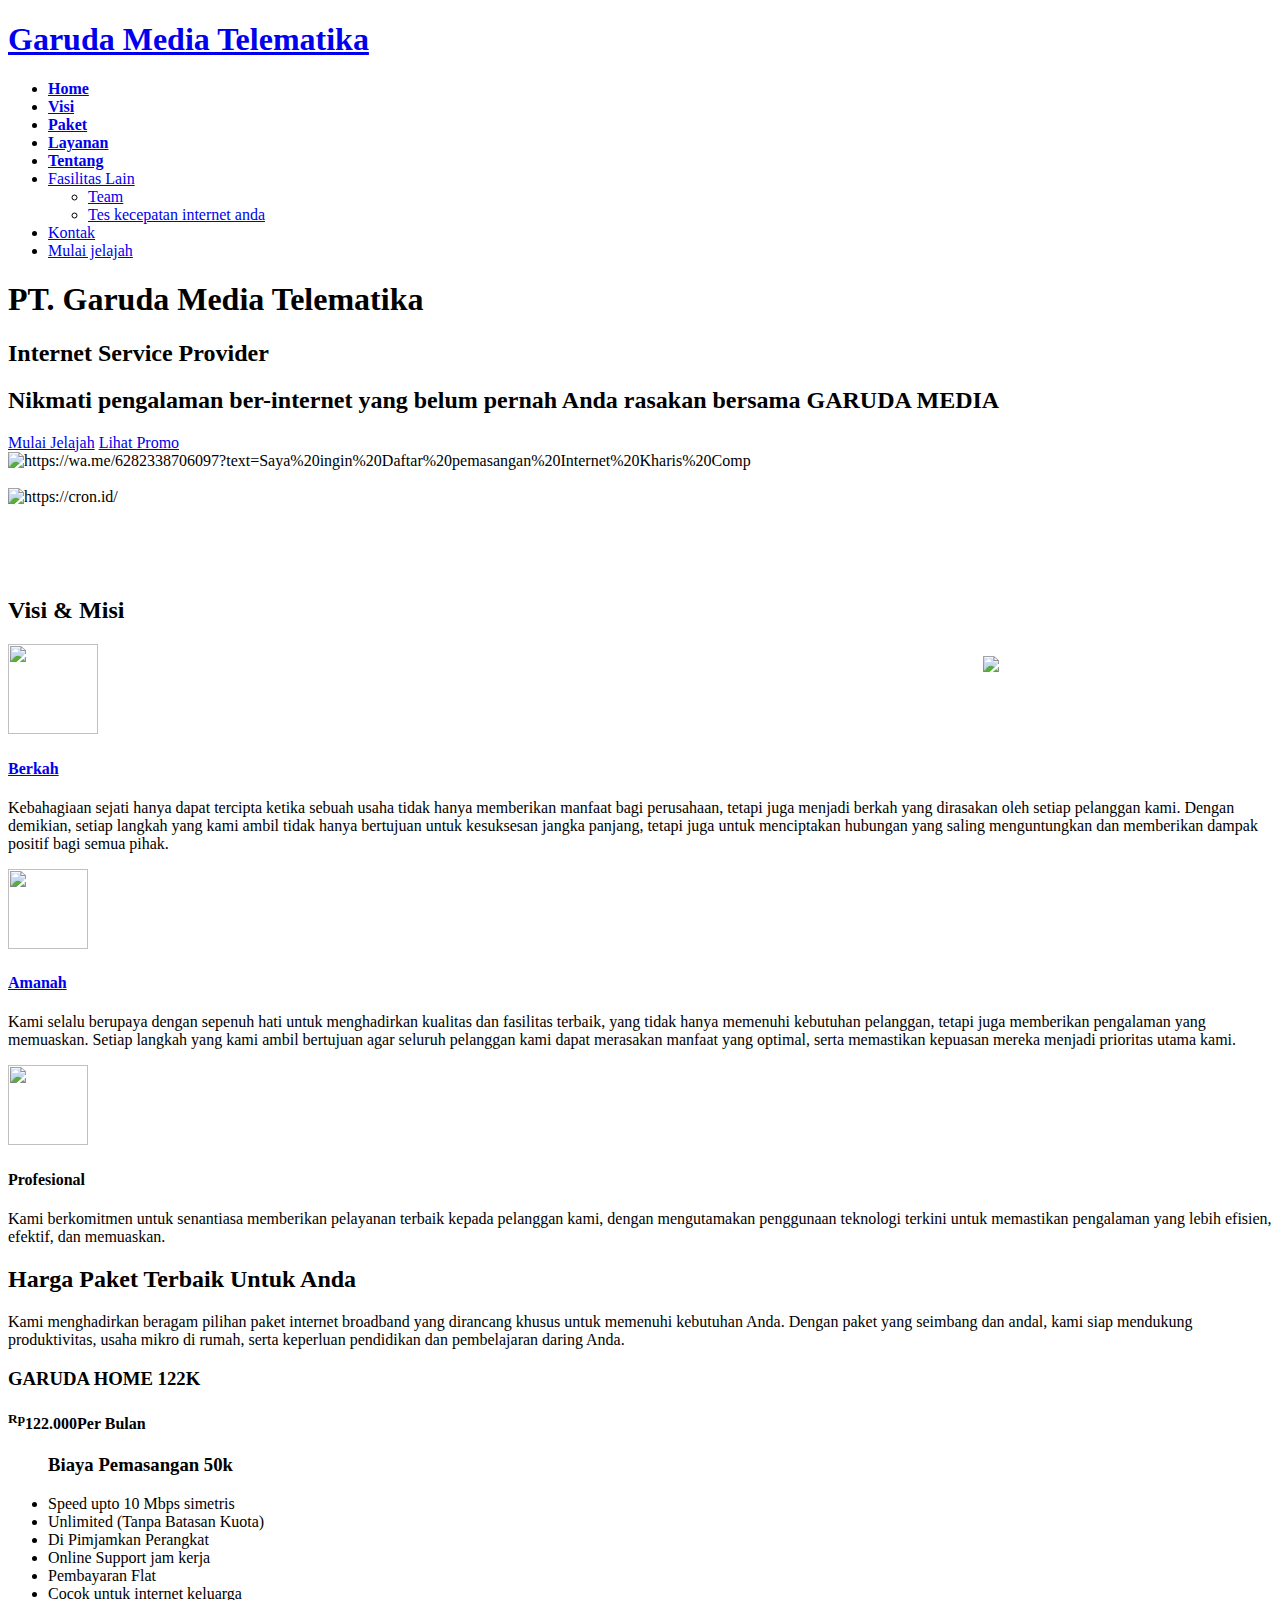
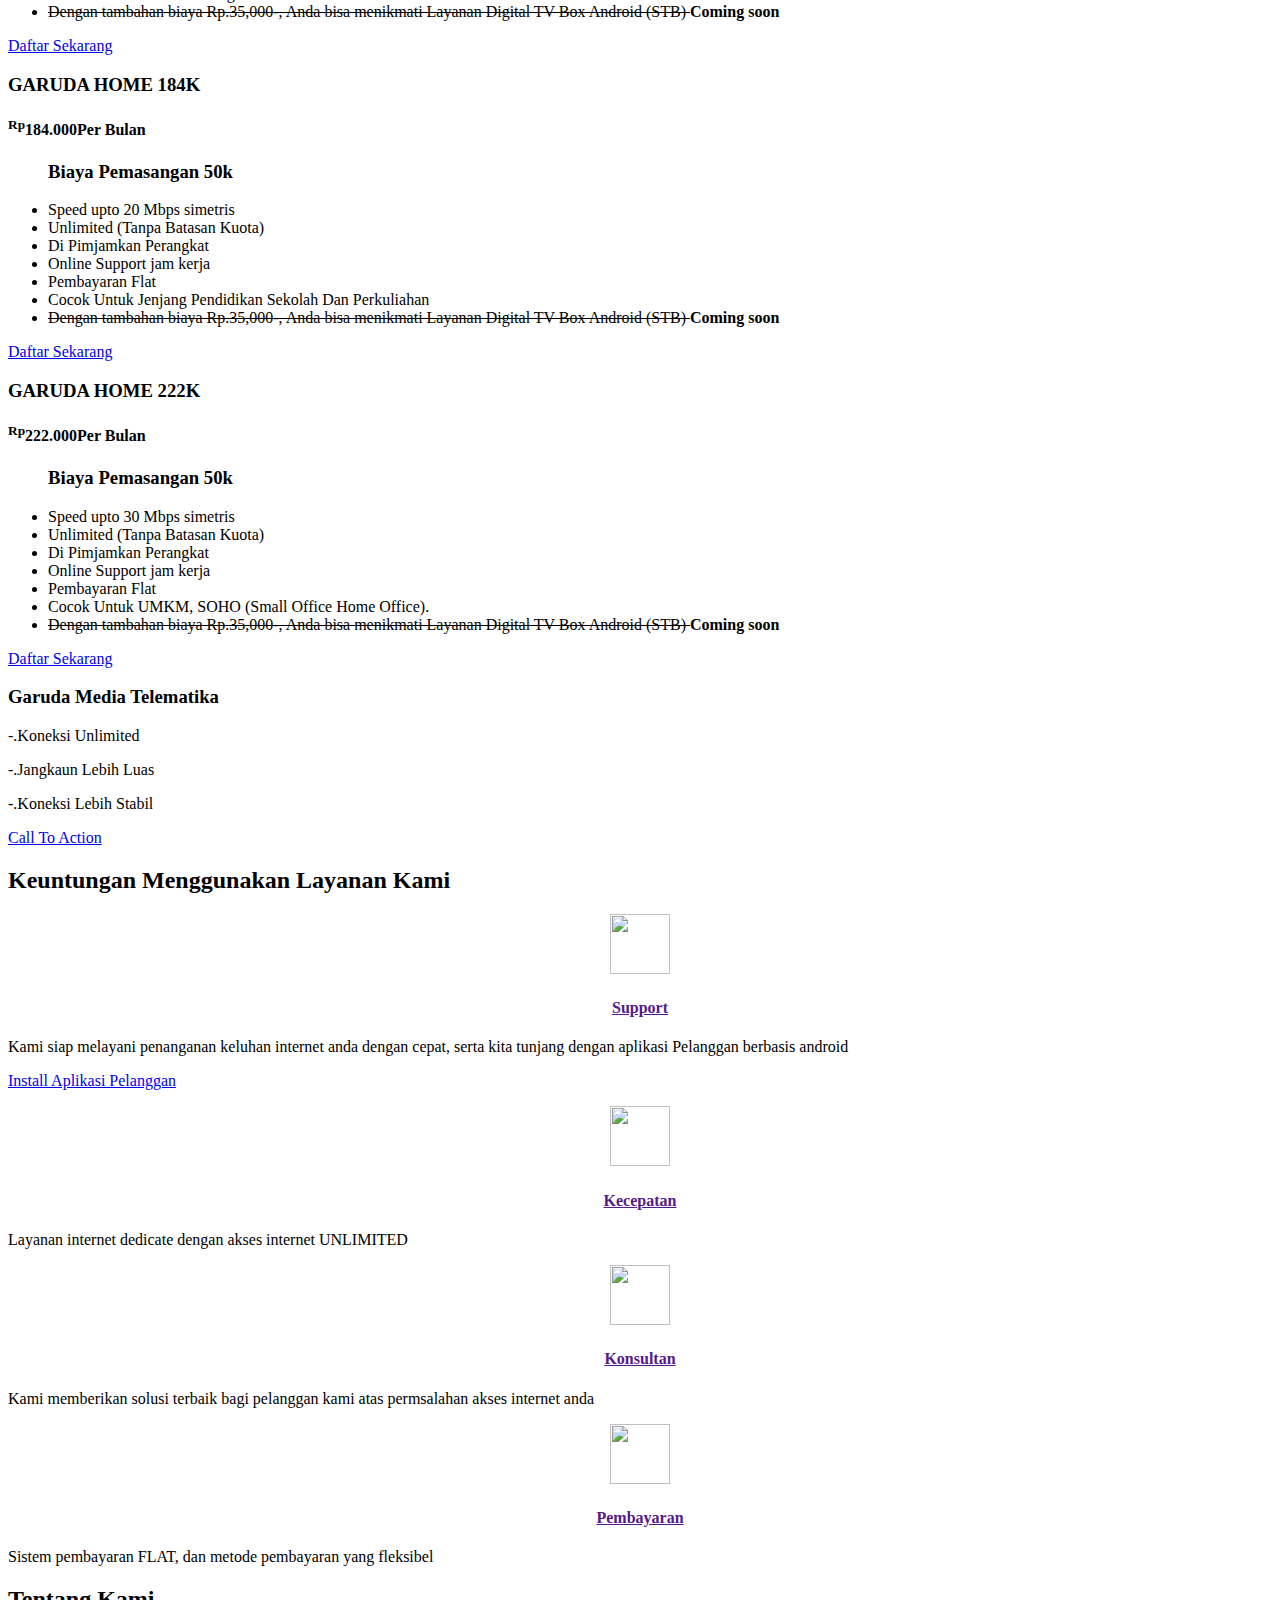
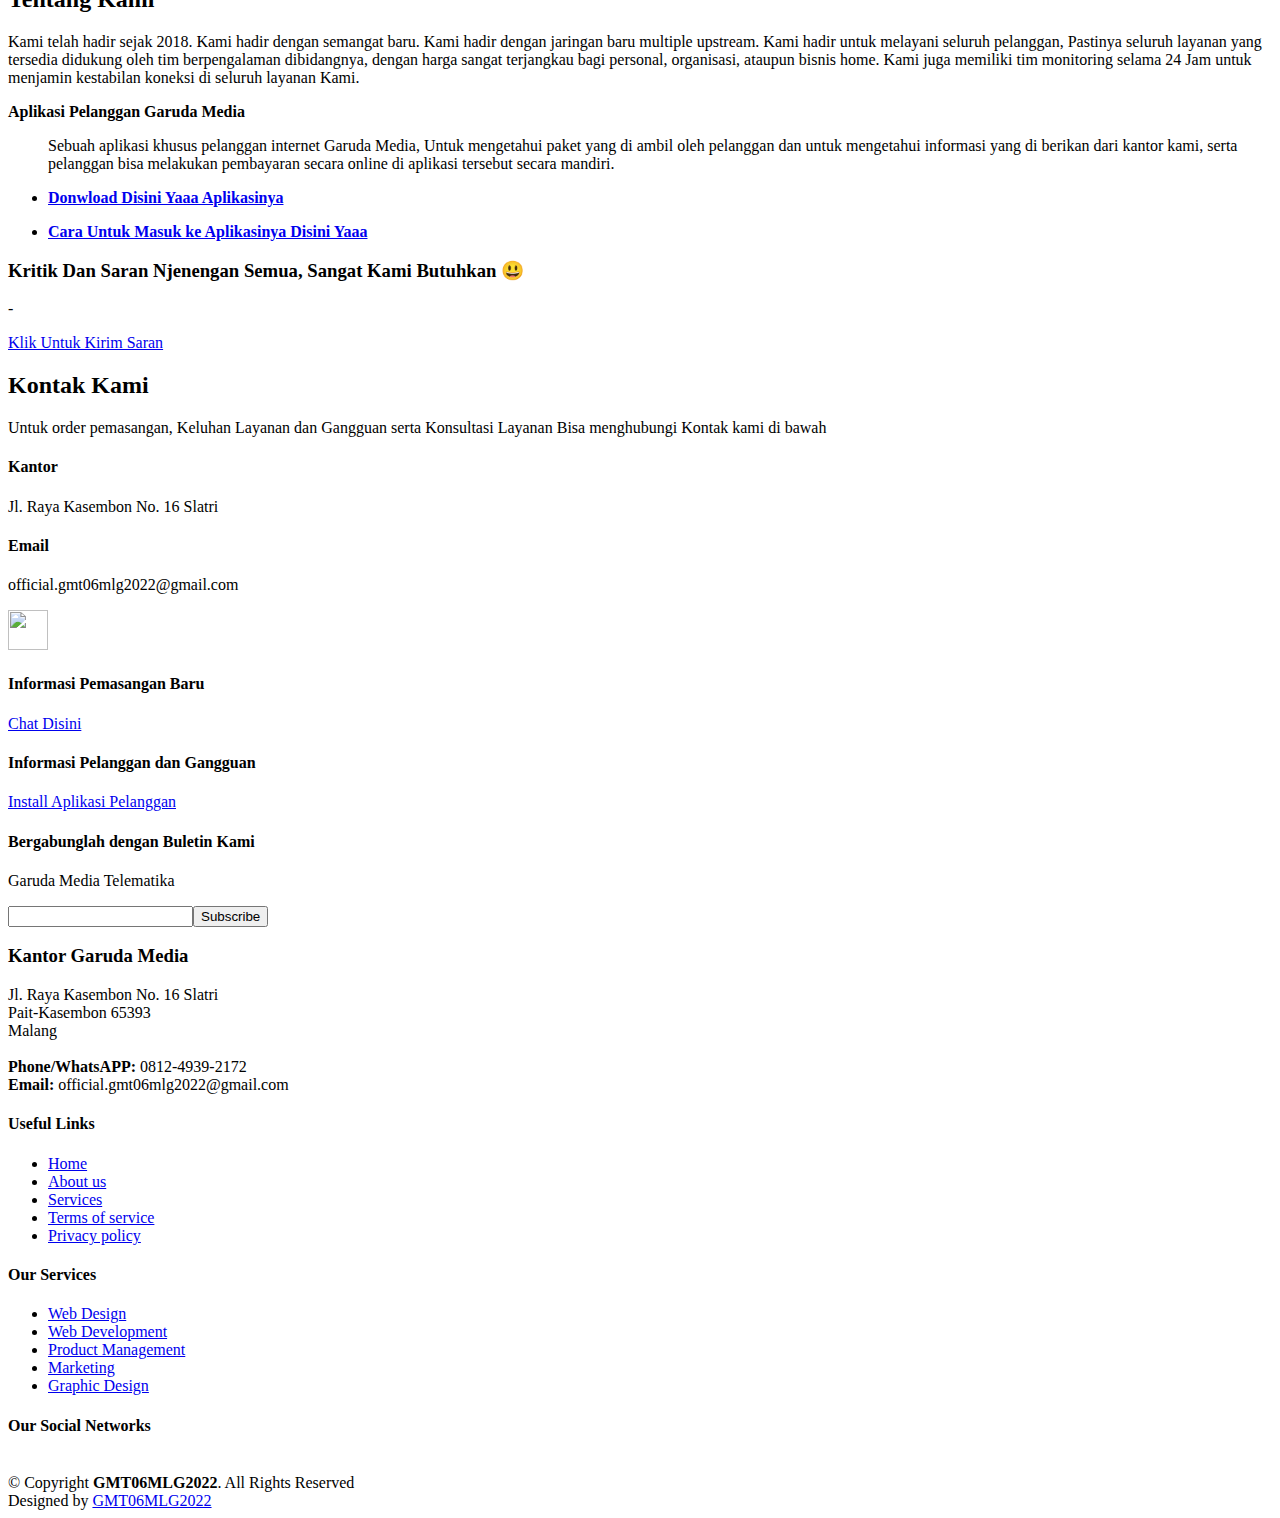
==== index.html @ 51e0cfb7 "Add files via upload" ====
<!DOCTYPE html>
<html lang="en">

<head>
  <meta charset="utf-8">
  <meta content="width=device-width, initial-scale=1.0" name="viewport">

  <title>PT Garuda Media Telematika</title>
  <meta content="" name="description">
  <meta content="" name="keywords">

  <!-- Favicons -->
  <link href="assets/img/icon web 2.PNG" rel="icon">
  <link href="assets/img/icon web 1.PNG" rel="icon web 1">

  <!-- Google Fonts -->
  <link href="https://fonts.googleapis.com/css?family=Open+Sans:300,300i,400,400i,600,600i,700,700i|Jost:300,300i,400,400i,500,500i,600,600i,700,700i|Poppins:300,300i,400,400i,500,500i,600,600i,700,700i" rel="stylesheet">

  <!-- Vendor CSS Files -->
  <link href="assets/vendor/aos/aos.css" rel="stylesheet">
  <link href="assets/vendor/bootstrap/css/bootstrap.min.css" rel="stylesheet">
  <link href="assets/vendor/bootstrap-icons/bootstrap-icons.css" rel="stylesheet">
  <link href="assets/vendor/boxicons/css/boxicons.min.css" rel="stylesheet">
  <link href="assets/vendor/glightbox/css/glightbox.min.css" rel="stylesheet">
  <link href="assets/vendor/remixicon/remixicon.css" rel="stylesheet">
  <link href="assets/vendor/swiper/swiper-bundle.min.css" rel="stylesheet">

  <!-- Template Main CSS File -->
  <link href="assets/css/style.css" rel="stylesheet">

  <!-- =======================================================
  * Template Name: Arsha - v4.9.0
  * Template URL: https://bootstrapmade.com/arsha-free-bootstrap-html-template-corporate/
  * Author: BootstrapMade.com
  * License: https://bootstrapmade.com/license/
  ======================================================== -->
</head>

<body>

  <!-- ======= Header ======= -->
  <header id="header" class="fixed-top ">
    <div class="container d-flex align-items-center">

      <h1 class="logo me-auto"><a href="index.html">Garuda Media Telematika</a></h1>
      <!-- Uncomment below if you prefer to use an image logo -->
      <!-- <a href="index.html" class="logo me-auto"><img src="assets/img/Logo Putih Fix.png" alt="" class="img-fluid"></a>-->

      <nav id="navbar" class="navbar">
        <ul>
          <li><a class="nav-link scrollto active" href="#hero"><b>Home</b></a></li>
          <li><a class="nav-link scrollto" href="#team"><b>Visi</b></a></li>
          <li><a class="nav-link scrollto" href="#paket"><b>Paket</b></a></li>
          <li><a class="nav-link   scrollto" href="#Layanan"><b>Layanan</b></a></li>
          <li><a class="nav-link scrollto" href="#about"><b>Tentang</b></a></li>
          <li class="dropdown"><a href="#"><span>Fasilitas Lain</span> <i class="bi bi-chevron-down"></i></a>
            <ul>
              <li><a href="team.html">Team</a></li>
              <li><a href="https://www.speedtest.net/">Tes kecepatan internet anda</a></li>              
            </ul>
          </li>
          <li><a class="nav-link scrollto" href="#contact">Kontak</a></li>
          <li><a class="getstarted scrollto" href="#about">Mulai jelajah</a></li>
        </ul>
        <i class="bi bi-list mobile-nav-toggle"></i>
      </nav><!-- .navbar -->

    </div>
  </header><!-- End Header -->

  <!-- ======= Hero Section ======= -->
  <section id="hero" class="d-flex align-items-center">

    <div class="container">
      <div class="row">
        <div class="col-lg-6 d-flex flex-column justify-content-center pt-4 pt-lg-0 order-2 order-lg-1" data-aos="fade-up" data-aos-delay="200">
          <h1>PT. Garuda Media Telematika</h1>
          <h2>Internet Service Provider</h2>
          <h2>Nikmati pengalaman ber-internet yang belum pernah Anda rasakan bersama GARUDA MEDIA</h2>
          <div class="d-flex justify-content-center justify-content-lg-start">
            <a href="#about" class="btn-get-started scrollto">Mulai Jelajah</a>
            <a href="assets/img/promo/Promo.PNG" class="glightbox btn-watch-video"><i class="bi bi-play-circle"></i><span>Lihat Promo</span></a>
          </div>
        </div>
        <div class="col-lg-6 order-1 order-lg-2 hero-img" data-aos="zoom-in" data-aos-delay="200">
          <img src="assets/img/selamat datang.png" class="img-fluid animated" alt="https://wa.me/6282338706097?text=Saya%20ingin%20Daftar%20pemasangan%20Internet%20Kharis%20Comp">
        </div>
      </div>
    </div>

  </section><!-- End Hero -->

  <main id="main">

    <!-- ======= Clients Section ======= -->
    <section id="clients" class="clients section-bg">
      <div class="container">

        <div class="row" data-aos="zoom-in">

          <div class="col-lg-2 col-md-4 col-6 d-flex align-items-center justify-content-center">
            <img src="assets/img/clients/Logo APJII.png" class="img-fluid" alt="">
          </div>

          <div class="col-lg-2 col-md-4 col-6 d-flex align-items-center justify-content-center">
            <img src="assets/img/clients/idnic.png" class="img-fluid" alt="https://cron.id/">
          </div>

          <div class="col-lg-2 col-md-4 col-6 d-flex align-items-center justify-content-center">
            <img src="assets/img/clients/mikrotik.png" class="img-fluid" alt="">
          </div>

          <div class="col-lg-2 col-md-4 col-6 d-flex align-items-center justify-content-center">
            <img src="assets/img/clients/inibuatlogo" class="img-fluid" alt="">
          </div>

          <div class="col-lg-2 col-md-4 col-6 d-flex align-items-center justify-content-center">
            <img src="assets/img/clients/client-.png" class="img-fluid" alt="">
          </div>

          <div class="col-lg-2 col-md-4 col-6 d-flex align-items-center justify-content-center">
            <img src="assets/img/clients/client-.png" class="img-fluid" alt="">
          </div>

        </div>

      </div>
    </section><!-- End Cliens Section -->

    <!-- ======= Team Section ======= -->
    <section id="team" class="team section-bg">
      <div class="container" data-aos="fade-up">

        <div class="section-title">
          <h2>Visi & Misi</h2>
         
        </div>

        <div class="row">

          <div class="col-lg-6">
            <div class="member d-flex align-items-start" data-aos="zoom-in" data-aos-delay="100">
              <div class="pic"><img src="assets/img/visimisi/target.png" height="90" width="90" class="img-fluid" alt=""></div>
              <div class="member-info">
                <a href="#"><h4>Berkah</h4></a>
                <p>
                  Kebahagiaan sejati hanya dapat tercipta ketika sebuah usaha tidak hanya memberikan manfaat bagi perusahaan, 
				  tetapi juga menjadi berkah yang dirasakan oleh setiap pelanggan kami. 
				  Dengan demikian, setiap langkah yang kami ambil tidak hanya bertujuan untuk kesuksesan jangka panjang, 
				  tetapi juga untuk menciptakan hubungan yang saling menguntungkan dan memberikan dampak positif bagi semua pihak.  
                </p>
                
                
              </div>
            </div>
          </div>

          <div class="col-lg-6 mt-4 mt-lg-0">
            <div class="member d-flex align-items-start" data-aos="zoom-in" data-aos-delay="200">
              <div class="pic"><img src="assets/img/visimisi/chart.png" height="80" width="80" class="img-fluid" alt=""></div>
              <div class="member-info">
                <a href="#"><h4>Amanah</h4></a>
                 <p>
                  Kami selalu berupaya dengan sepenuh hati untuk menghadirkan kualitas dan fasilitas terbaik, 
				  yang tidak hanya memenuhi kebutuhan pelanggan, tetapi juga memberikan pengalaman yang memuaskan. 
				  Setiap langkah yang kami ambil bertujuan agar seluruh pelanggan kami dapat merasakan manfaat yang optimal, 
				  serta memastikan kepuasan mereka menjadi prioritas utama kami.
                </p>
                
              </div>
            </div>
          </div>

          <div class="col-lg-6 mt-4">
            <div class="member d-flex align-items-start" data-aos="zoom-in" data-aos-delay="300">
              <div class="pic"><img src="assets/img/visimisi/prof.png"  height="80" width="80" class="img-fluid" alt=""></div>
              <div class="member-info">
                <h4>Profesional</h4>
               <p>
                  Kami berkomitmen untuk senantiasa memberikan pelayanan terbaik kepada pelanggan kami, 
				  dengan mengutamakan penggunaan teknologi terkini 
				  untuk memastikan pengalaman yang lebih efisien, efektif, dan memuaskan.
                </p>
                

              </div>
            </div>
          
          </div>

        </div>

      </div>

    </section> <!-- End Team Section -->

    <!-- End About Us Section -->


 <!-- ======= Pricing Paket Internet ======= -->
<section id="paket" class="pricing">
      <div class="container" data-aos="fade-up">

        <div class="section-title">
          <h2>Harga Paket Terbaik Untuk Anda</h2>
          <p>Kami menghadirkan beragam pilihan paket internet broadband yang dirancang khusus untuk memenuhi kebutuhan Anda. Dengan paket yang seimbang dan andal, kami siap mendukung produktivitas, usaha mikro di rumah, serta keperluan pendidikan dan pembelajaran daring Anda.</p>
        </div>

        <div class="row">

          <div class="col-lg-4" data-aos="fade-right" data-aos-delay="100">
            <div class="box featured">
              <h3><b>GARUDA HOME 122K</b></h3>
              <h4><sup>Rp</sup>122.000<span>Per Bulan</span></h4>
              <ul>
                <h3><b>Biaya Pemasangan 50k</b></h3>
                <!---- ==== <h3><b>Biaya pemasangan GRATIS</b></h3> ===== --->
                <li><i class="bx bx-check"></i> Speed upto 10 Mbps simetris</li>
                <li><i class="bx bx-check"></i> Unlimited (Tanpa Batasan Kuota)</li>
                <li><i class="bx bx-check"></i> Di Pimjamkan Perangkat</li>
                <li><i class="bx bx-check"></i> Online Support jam kerja</li>
                <li><i class="bx bx-check"></i> Pembayaran Flat</li>
                <li><i class="bx bx-check"></i> Cocok untuk internet keluarga </li>
                <li><i class="bx bx-check"></i><s> Dengan tambahan biaya Rp.35,000-, Anda bisa menikmati Layanan Digital TV Box Android (STB) </s><b>Coming soon</b></li>
                
              </ul>
              <a href="https://wa.me/6281249392172?text=*Form%20Pendaftaran*%0A-Paket%20%3A%20Garuda%20Home%20122K%0A-Nama%20%3A%20%0A-Alamat%20%3A%20%0A-Email%20%3A%20Opsional%0ASilahkan%20diisi%20kami%20akan%20informasikan%20untuk%20ketersediaan%20jalur%20kami%20di%20wilayah%20anda." class="buy-btn">Daftar Sekarang</a>
            </div>
          </div>

          <div class="col-lg-4 mt-4 mt-lg-0" data-aos="fade-up" data-aos-delay="200">
            <div class="box featured">
              <h3><b>GARUDA HOME 184K</b></h3>
              <h4><sup>Rp</sup>184.000<span>Per Bulan</span></h4>
              <ul>
                <h3><b>Biaya Pemasangan 50k</b></h3>
                <li><i class="bx bx-check"></i> Speed upto 20 Mbps simetris</li>
                <li><i class="bx bx-check"></i> Unlimited (Tanpa Batasan Kuota)</li>
                <li><i class="bx bx-check"></i> Di Pimjamkan Perangkat </li>
                <li><i class="bx bx-check"></i> Online Support jam kerja </li>
                <li><i class="bx bx-check"></i> Pembayaran Flat</li>
                <li><i class="bx bx-check"></i> Cocok Untuk Jenjang Pendidikan Sekolah Dan Perkuliahan</li>
                <li><i class="bx bx-check"></i><s> Dengan tambahan biaya Rp.35,000-, Anda bisa menikmati Layanan Digital TV Box Android (STB) </s><b>Coming soon</b></li>
              </ul>
              <a href="https://wa.me/6281249392172?text=*Form%20Pendaftaran*%0A-Paket%20%3A%20Garuda%20Home%20184K%0A-Nama%20%3A%20%0A-Alamat%20%3A%20%0A-Email%20%3A%20Opsional%0ASilahkan%20diisi%20kami%20akan%20informasikan%20untuk%20ketersediaan%20jalur%20kami%20di%20wilayah%20anda." class="buy-btn">Daftar Sekarang</a>
            </div>
          </div>

          <div class="col-lg-4 mt-4 mt-lg-0" data-aos="fade-up" data-aos-delay="200">
            <div class="box featured">
              <h3><b>GARUDA HOME 222K</b></h3>
              <h4><sup>Rp</sup>222.000<span>Per Bulan</span></h4>
              <ul>
                <h3><b>Biaya Pemasangan 50k</b></h3>
                <li><i class="bx bx-check"></i> Speed upto 30 Mbps simetris</li>
                <li><i class="bx bx-check"></i> Unlimited (Tanpa Batasan Kuota)</li>
                <li><i class="bx bx-check"></i> Di Pimjamkan Perangkat </li>
                <li><i class="bx bx-check"></i> Online Support jam kerja </li>
                <li><i class="bx bx-check"></i> Pembayaran Flat</li>
                <li><i class="bx bx-check"></i> Cocok Untuk UMKM, SOHO (Small Office Home Office).</li>
                <li><i class="bx bx-check"></i><s> Dengan tambahan biaya Rp.35,000-, Anda bisa menikmati Layanan Digital TV Box Android (STB) </s><b>Coming soon</b></li>
              </ul>
              <a href="https://wa.me/6281249392172?text=*Form%20Pendaftaran*%0A-Paket%20%3A%20Garuda%20Home%20222K%0A-Nama%20%3A%20%0A-Alamat%20%3A%20%0A-Email%20%3A%20Opsional%0ASilahkan%20diisi%20kami%20akan%20informasikan%20untuk%20ketersediaan%20jalur%20kami%20di%20wilayah%20anda." class="buy-btn">Daftar Sekarang</a>
            </div>
          </div>

        </div>

      </div>
    </section>
    

    
    <!-- ======= Cta Section ======= -->
    <section id="cta" class="cta">
      <div class="container" data-aos="zoom-in">

        <div class="row">
          <div class="col-lg-9 text-center text-lg-start">
            <h3>Garuda Media Telematika</h3>
            <p>-.Koneksi Unlimited</p>
            <p>-.Jangkaun Lebih Luas</p>
            <p>-.Koneksi Lebih Stabil</p>
          </div>
          <div class="col-lg-3 cta-btn-container text-center">
            <a class="cta-btn align-middle" href="#">Call To Action</a>
          </div>
        </div>

      </div>
    </section><!-- End Cta Section -->

    <!-- ======= Portfolio Section ======= -->

    <!-- ======= Services Section ======= -->
    <section id="Layanan" class="services section-bg">
      <div class="container" data-aos="fade-up">

        <div class="section-title">
          <h2>Keuntungan Menggunakan Layanan Kami</h2>
          
        </div>

        <div class="row">
          <div class="col-xl-3 col-md-6 d-flex align-items-stretch" data-aos="zoom-in" data-aos-delay="100">
            <div class="icon-box">
              <center><div class="pic"><img src="assets/img/keuntungan/sup.png" height="60" width="60" class="img-fluid" alt=""></div>
              <h4><a href="">Support</a></h4></center>
              <p>Kami siap melayani penanganan keluhan internet anda dengan cepat, serta kita tunjang dengan aplikasi Pelanggan berbasis android </p>
              <p> <a href="https://drive.google.com/file/d/1BGDRX2koSbLyfoui3WD9vF3btgTNUqA2/view?usp=sharing" >Install Aplikasi Pelanggan</a>
            </div>
          </div>

          <div class="col-xl-3 col-md-6 d-flex align-items-stretch mt-4 mt-md-0" data-aos="zoom-in" data-aos-delay="200">
            <div class="icon-box">
              <center><div class="pic"><img src="assets/img/keuntungan/speed.png" height="60" width="60" class="img-fluid" alt=""></div>
              <h4><a href="">Kecepatan</a></h4></center>
              <p>Layanan internet dedicate dengan akses internet UNLIMITED</p>
            </div>
          </div>

          <div class="col-xl-3 col-md-6 d-flex align-items-stretch mt-4 mt-xl-0" data-aos="zoom-in" data-aos-delay="300">
            <div class="icon-box">
              <center><div class="pic"><img src="assets/img/keuntungan/konsul.png" height="60" width="60" class="img-fluid" alt=""></div>
              <h4><a href="">Konsultan</a></h4></center>
              <p>Kami memberikan solusi terbaik bagi pelanggan kami atas permsalahan akses internet anda</p>
            </div>
          </div>

          <div class="col-xl-3 col-md-6 d-flex align-items-stretch mt-4 mt-xl-0" data-aos="zoom-in" data-aos-delay="400">
            <div class="icon-box">
              <center><div class="pic"><img src="assets/img/keuntungan/uang.png" height="60" width="60" class="img-fluid" alt=""></div>
              <h4><a href="">Pembayaran</a></h4></center>
              <p>Sistem pembayaran FLAT, dan metode pembayaran yang fleksibel </p>
            </div>
          </div>

        </div>

      </div>
    </section>
 <!-- ======= About Us Section ======= -->
    <section id="about" class="about">
      <div class="container" data-aos="fade-up">

        <div class="section-title">
          <h2>Tentang Kami</h2>
        </div>

        <div class="row content">
          <div class="col-lg-6">
            <p>
              Kami telah hadir sejak 2018.

              Kami hadir dengan semangat baru.
              Kami hadir dengan jaringan baru multiple upstream.
              Kami hadir untuk melayani seluruh pelanggan, Pastinya seluruh layanan yang tersedia didukung oleh tim berpengalaman dibidangnya, dengan harga sangat terjangkau bagi personal, organisasi, ataupun bisnis home. Kami juga memiliki tim monitoring selama 24 Jam untuk menjamin kestabilan koneksi di seluruh layanan Kami.
            </p>
            <div>
              <p><b>Aplikasi Pelanggan Garuda Media</b></p>
            <ul>
              <p>Sebuah aplikasi khusus pelanggan internet Garuda Media, Untuk mengetahui paket yang di ambil oleh pelanggan dan untuk mengetahui informasi yang di berikan dari kantor kami, serta pelanggan bisa melakukan pembayaran secara online di aplikasi tersebut secara mandiri.</p>

              <li><i class="ri-check-double-line"></i> <a href="https://drive.google.com/file/d/1BGDRX2koSbLyfoui3WD9vF3btgTNUqA2/view?usp=sharing"><b>Donwload Disini Yaaa Aplikasinya</b></a></li> </ul>
            <ul>
              <li><i class="ri-check-double-line"></i> <a href="#"><b>Cara Untuk Masuk ke Aplikasinya Disini Yaaa </b></a></li> </ul>
            </div>
            

          </div>

          <!-- ======= About SAmping kanan ======= -->
          
        </div>

      </div>
    </section>
    <!-- End About Us Section -->
    <!-- End Services Section -->

    <!-- ======= Cta Section ======= -->
    <section id="cta" class="cta">
      <div class="container" data-aos="zoom-in">

        <div class="row">
          <div class="col-lg-9 text-center text-lg-start">
            <h3>Kritik Dan Saran  Njenengan Semua, Sangat Kami Butuhkan 😃</h3>
            <p> - </p>
          </div>
          <div class="col-lg-3 cta-btn-container text-center">
            <a class="cta-btn align-middle" href="https://wa.me/6281249392172?text=Saya%20ingin%20Memberikan%20Kritik&%20Saran%20">Klik Untuk Kirim Saran</a>
          </div>
        </div>

      </div>
    </section><!-- End Cta Section -->

    <!-- ======= Portfolio Section ======= -->
    <!-- End Portfolio Section -->

    <!-- ======= Team Section ======= -->
    <!-- <section id="team" class="team section-bg">
      <div class="container" data-aos="fade-up">

        <div class="section-title">
          <h2>Kerjasama</h2>
          <p>Kharis Mediatama Networks atau biasa dikenal dengan Kharis Comp, Merangkul beberapa instansi maupun perusahaan yang dimana untuk kerjasama.</p>
        </div>

        <div class="row">

          <div class="col-lg-6">
            <div class="member d-flex align-items-start" data-aos="zoom-in" data-aos-delay="100">
              <div class="pic"><img src="assets/img/clients/dbn.png" height="900" width="500" class="img-fluid" alt=""></div>
              <div class="member-info">
                <a href="#"><h4>PT.Data Buana Nusantara</h4></a>
                <span>PT.Data Buana Nusantara</span>
                <p>Support By PT.Data Buana Nusantara</p>
                <div class="social">
                  <a href=""><i class="ri-twitter-fill"></i></a>
                  <a href=""><i class="ri-facebook-fill"></i></a>
                  <a href=""><i class="ri-instagram-fill"></i></a>
                  <a href=""> <i class="ri-linkedin-box-fill"></i> </a>
                </div>
              </div>
            </div>
          </div>

          <div class="col-lg-6 mt-4 mt-lg-0">
            <div class="member d-flex align-items-start" data-aos="zoom-in" data-aos-delay="200">
              <div class="pic"><img src="assets/img/clients/dbn.png" height="90" width="90" class="img-fluid" alt=""></div>
              <div class="member-info">
                <a href="#"><h4>-</h4></a>
                <span>Internet Service Provider</span>
                <p>Penyedia Layanan internet Fleksibel di Jawa Timur</p>
                <div class="social">
                  <a href=""><i class="ri-twitter-fill"></i></a>
                  <a href=""><i class="ri-facebook-fill"></i></a>
                  <a href=""><i class="ri-instagram-fill"></i></a>
                  <a href=""> <i class="ri-linkedin-box-fill"></i> </a>
                </div>
              </div>
            </div>
          </div>

          <div class="col-lg-6 mt-4">
            <div class="member d-flex align-items-start" data-aos="zoom-in" data-aos-delay="300">
              <div class="pic"><img src="assets/img/team/Mi.jpeg" height="90" width="90" class="img-fluid" alt=""></div>
              <div class="member-info">
                <h4>MI Al Huda Kedunglo</h4>
                <span>Madrasah Ibtidaiyah</span>
                <p>Sekolah Unggulan agama Yang terletak di kec. Ngronggot</p>
                <div class="social">
                  <a href=""><i class="ri-twitter-fill"></i></a>
                  <a href=""><i class="ri-facebook-fill"></i></a>
                  <a href=""><i class="ri-instagram-fill"></i></a>
                  <a href=""> <i class="ri-linkedin-box-fill"></i> </a>
                </div>
              </div>
            </div>
          </div>

          <div class="col-lg-6 mt-4">
            <div class="member d-flex align-items-start" data-aos="zoom-in" data-aos-delay="400">
              <div class="pic"><img src="assets/img/team/mts6.png" class="img-fluid" alt=""></div>
              <div class="member-info">
                <h4>MtsN 6 Nganjuk</h4>
                <span>Sekolah Agama</span>
                <p> adalah salah satu pendidikan dengan jenjang MTs di Ngronggot, Kec. Ngronggot, Kab. Nganjuk, Jawa Timur</p>
                <div class="social">
                  <a href=""><i class="ri-twitter-fill"></i></a>
                  <a href=""><i class="ri-facebook-fill"></i></a>
                  <a href=""><i class="ri-instagram-fill"></i></a>
                  <a href=""> <i class="ri-linkedin-box-fill"></i> </a>
                </div>
              </div>
            </div>
          </div>

        </div>

      </div>
    </section><!-- End Team Section -->


    
  
  <!-- <li class="na"><i class="bx bx-x"></i> <span>4 Mbps Dedicate</span></li>
                <li class="na"><i class="bx bx-x"></i> <span>Massa ultricies mi quis hendrerit</span></li>End Pricing Section -->
 <!-- ======= Pricing IP Publik ======= -->
    <!--Matikan <section id="pricing" class="pricing">
      <div class="container" data-aos="fade-up">

        <div class="section-title">
          <h2>Harga Paket Layanan IP Publik dan IPTV</h2>
          <p>IP Publik Statis dengan kecepatan tinggi !
Dipergunakan untuk mengonlinekan Aplikasi Berbasis Web atau sebagai sarana penghubung jaringan antar kantor. Setting di laptop/server/router akan dibantu oleh tim kami jika diperlukan</p>
        </div>

        <div class="row">

          <div class="col-lg-4" data-aos="fade-up" data-aos-delay="100">
            <div class="box">
              <h3>Paket VPN Lite</h3>
              <h4><sup>Rp</sup>225.000<span>Per 3 Bulan</span></h4>
              <ul>
                <li><i class="bx bx-check"></i>Hingga 10 Mbps Global Bandwidth Shared 3 open random port with Shared IP Public</li>
                <li><i class="bx bx-check"></i> Online Support 7x24 Jam</li>
                <li><i class="bx bx-check"></i> Remote Perangkat</li>
                <li><i class="bx bx-check"></i> 97 Available</li>
              </ul>
              <a href="https://wa.me/628170000013?text=Saya%20ingin%20Daftar%20Paket%20VPN%20Lite" class="buy-btn">Daftar Sekarang</a>
            </div>
          </div>

          <div class="col-lg-4 mt-4 mt-lg-0" data-aos="fade-up" data-aos-delay="200">
            <div class="box featured">
              <h3>Paket VPN Silver</h3>
              <h4><sup>Rp</sup>300.000<span>Per 3 Bulan</span></h4>
              <ul>
                <li><i class="bx bx-check"></i> Up to 40 Mbps Global Bandwidth Shared</li>
                <li><i class="bx bx-check"></i>Pembelian minimal langsung 3 Bulan</li>
                <li><i class="bx bx-check"></i> 1 IP Publik Statik @ Rp. 100.000/bln</li>
                <li><i class="bx bx-check"></i> Online Support 7x24 Jam</li>
                <li><i class="bx bx-check"></i> Remote Perangkat</li>
                <li><i class="bx bx-check"></i> 5 Available</li>
              </ul>
              <a href="https://wa.me/628170000013?text=Saya%20ingin%20Daftar%20Paket%20VPN%20Silver" class="buy-btn">Daftar Sekarang</a>
            </div>
          </div>

          <div class="col-lg-4 mt-4 mt-lg-0" data-aos="fade-up" data-aos-delay="300">
            <div class="box">
              <h3>Paket VPN Ultimate Pro</h3>
              <h4><sup>Rp</sup>150.000<span>Per Bulan</span></h4>
              <ul>
                <li><i class="bx bx-check"></i>Up to 60 Mbps Global Bandwidth Shared</li>
                <li><i class="bx bx-check"></i>1 IP Publik @ Rp. 150.000/bln</li>
                <li><i class="bx bx-check"></i> Di Pinjamkan Modem /ONT</li>
                <li><i class="bx bx-check"></i> Online Support 7x24 Jam</li>
                <li><i class="bx bx-check"></i> Remote Perangkat</li>
                <li><i class="bx bx-check"></i> 24 Available</li>
                
              </ul>
              <a href="https://wa.me/6281230140925?text=Saya%20ingin%20Daftar%20pemasangan%20Internet%20Kharis%20Comp" class="buy-btn">Daftar Sekarang</a>
            </div>
          </div>

        </div>

      </div>
      <p></p>
        <center><a class="buy-btn"  href="https://portal.cron.id/">Paket Lain Bisa Kunjungi Website Cron.id</a></center>
      
      
    </section>
    <!-- ======= Frequently Asked Questions Section ======= -->
    <!-- End Frequently Asked Questions Section -->

    <!-- ======= Contact Section ======= -->

    <section id="contact" class="contact">
      <div class="container" data-aos="fade-up">

        <div class="section-title">
          <h2>Kontak Kami</h2>
          <p>Untuk order pemasangan, Keluhan Layanan dan Gangguan serta Konsultasi Layanan Bisa menghubungi Kontak kami di bawah </p>
        </div>

        <div class="row">
          <div class="col-lg-5 d-flex align-items-stretch">
            <div class="info">
              <div class="address">
                <i class="bi bi-geo-alt"></i>
                <h4>Kantor</h4>
                <p>Jl. Raya Kasembon No. 16 Slatri</p>
              </div>

              <div class="email">
                <i class="bi bi-envelope"></i>
                <h4>Email</h4>
                <p>official.gmt06mlg2022@gmail.com
              </div>

              <div class="pic">
                <img src="assets/img/wa.png" height="40" width="40"  alt="" >
                <h4>Informasi Pemasangan Baru</h4>
                <p> <a href="https://wa.me/6281249392172?text=Saya%20ingin%20bertanya%20mengenai%20jasa%20Garuda%20Media%20Telematika%20Cab.%20Malang" >Chat Disini</a>
              </div>

              <div class="phone">
                <i class="bi bi-phone"></i>
                <h4>Informasi Pelanggan dan Gangguan</h4>
                <p> <a href="https://drive.google.com/file/d/1BGDRX2koSbLyfoui3WD9vF3btgTNUqA2/view?usp=sharing" >Install Aplikasi Pelanggan</a>
              </div>
          </div>


          <!--div class="col-lg-7 mt-5 mt-lg-0 d-flex align-items-stretch">
            <form action="forms/contact.php" method="post" role="form" class="php-email-form">
              <div class="row">
                <div class="form-group col-md-6">
                  <label for="name">Your Name</label>
                  <input type="text" name="name" class="form-control" id="name" required>
                </div>
                <div class="form-group col-md-6">
                  <label for="name">Your Email</label>
                  <input type="email" class="form-control" name="email" id="email" required>
                </div>
              </div>
              <div class="form-group">
                <label for="name">Subject</label>
                <input type="text" class="form-control" name="subject" id="subject" required>
              </div>
              <div class="form-group">
                <label for="name">Message</label>
                <textarea class="form-control" name="message" rows="10" required></textarea>
              </div>
              <div class="my-3">
                <div class="loading">Loading</div>
                <div class="error-message"></div>
                <div class="sent-message">Your message has been sent. Thank you!</div>
              </div>
              <div class="text-center"><button type="submit">Send Message</button></div>
            </form>
          </div>

        </div>

      </div>
    </section>
    <!-- End Contact Section -->

  </main><!-- End #main -->

  <!-- ======= Footer ======= -->
  <footer id="footer">

    <div class="footer-newsletter">
      <div class="container">
        <div class="row justify-content-center">
          <div class="col-lg-6">
            <h4>Bergabunglah dengan Buletin Kami</h4>
            <p>Garuda Media Telematika</p>
            <form action="" method="post">
              <input type="email" name="email"><input type="submit" value="Subscribe">
            </form>
          </div>
        </div>
      </div>
    </div>

    <div class="footer-top">
      <div class="container">
        <div class="row">

          <div class="col-lg-3 col-md-6 footer-contact">
            <h3>Kantor Garuda Media</h3>
            <p>
              Jl. Raya Kasembon No. 16 Slatri <br>
              Pait-Kasembon 65393<br>
              Malang <br><br>
              <strong>Phone/WhatsAPP:</strong> 0812-4939-2172<br>
              <strong>Email:</strong> official.gmt06mlg2022@gmail.com<br>
            </p>
          </div>

          <div class="col-lg-3 col-md-6 footer-links">
            <h4>Useful Links</h4>
            <ul>
              <li><i class="bx bx-chevron-right"></i> <a href="#home">Home</a></li>
              <li><i class="bx bx-chevron-right"></i> <a href="#about">About us</a></li>
              <li><i class="bx bx-chevron-right"></i> <a href="#services">Services</a></li>
              <li><i class="bx bx-chevron-right"></i> <a href="#">Terms of service</a></li>
              <li><i class="bx bx-chevron-right"></i> <a href="#">Privacy policy</a></li>
            </ul>
          </div>

          <div class="col-lg-3 col-md-6 footer-links">
            <h4>Our Services</h4>
            <ul>
              <li><i class="bx bx-chevron-right"></i> <a href="#">Web Design</a></li>
              <li><i class="bx bx-chevron-right"></i> <a href="#">Web Development</a></li>
              <li><i class="bx bx-chevron-right"></i> <a href="#">Product Management</a></li>
              <li><i class="bx bx-chevron-right"></i> <a href="#">Marketing</a></li>
              <li><i class="bx bx-chevron-right"></i> <a href="#">Graphic Design</a></li>
            </ul>
          </div>

          <div class="col-lg-3 col-md-6 footer-links">
            <h4>Our Social Networks</h4>
       <a rel='nofollow' href='http://' border='0' style='cursor:default'><img src='https://chart.googleapis.com/chart?cht=qr&chl=http%3A%2F%2F192.168.247.62&chs=180x180&choe=UTF-8&chld=L|2' alt=''></a>
            <div class="social-links mt-3">
              <a href="#" class="twitter"><i class="bx bxl-twitter"></i></a>
              <a href="#" class="facebook"><i class="bx bxl-facebook"></i></a>
              <a href="#" class="instagram"><i class="bx bxl-instagram"></i></a>
              <a href="#" class="google-plus"><i class="bx bxl-skype"></i></a>
              <a href="#" class="linkedin"><i class="bx bxl-linkedin"></i></a>

            </div>
          </div>

        </div>
      </div>
    </div>

    <div class="container footer-bottom clearfix">
      <div class="copyright">
        &copy; Copyright <strong><span>GMT06MLG2022</span></strong>. All Rights Reserved
      </div>
      <div class="credits">
        <!-- All the links in the footer should remain intact. -->
        <!-- You can delete the links only if you purchased the pro version. -->
        <!-- Licensing information: https://bootstrapmade.com/license/ -->
        <!-- Purchase the pro version with working PHP/AJAX contact form: https://bootstrapmade.com/arsha-free-bootstrap-html-template-corporate/ -->
        Designed by <a href="index.html">GMT06MLG2022</a>
      </div>
    </div>
  </footer><!-- End Footer -->

  
  <div id="preloader" class=""> </div>
  <a href="#" class="back-to-top d-flex align-items-center justify-content-center"><i class="bi bi-arrow-up-short"></i></a>

  <!-- Vendor JS Files -->
  <script src="assets/vendor/aos/aos.js"></script>
  <script src="assets/vendor/bootstrap/js/bootstrap.bundle.min.js"></script>
  <script src="assets/vendor/glightbox/js/glightbox.min.js"></script>
  <script src="assets/vendor/isotope-layout/isotope.pkgd.min.js"></script>
  <script src="assets/vendor/swiper/swiper-bundle.min.js"></script>
  <script src="assets/vendor/waypoints/noframework.waypoints.js"></script>
  <script src="assets/vendor/php-email-form/validate.js"></script>

  <!-- Template Main JS File -->
  <script src="assets/js/main.js"></script>
  
   <!-- Whatsapp Melayang -->
 <div id="teaser4" class="scrollup1" style="text-align: right; position: fixed; top: 653px; right: 0px; display: block; " >
<div dir="ltr" style="text-align: left;" trbidi="on">
<table width="300" border="0">
<tbody><tr>
<td width="100"><b>
<a href="https://wa.me/6281249392172" target="_blank"><img src="assets/img/CS/CS.png" width="100%">
<br></a></b></td>
</tr>
</tbody></table>
<br></div><br>

</div>


</body>

</html>
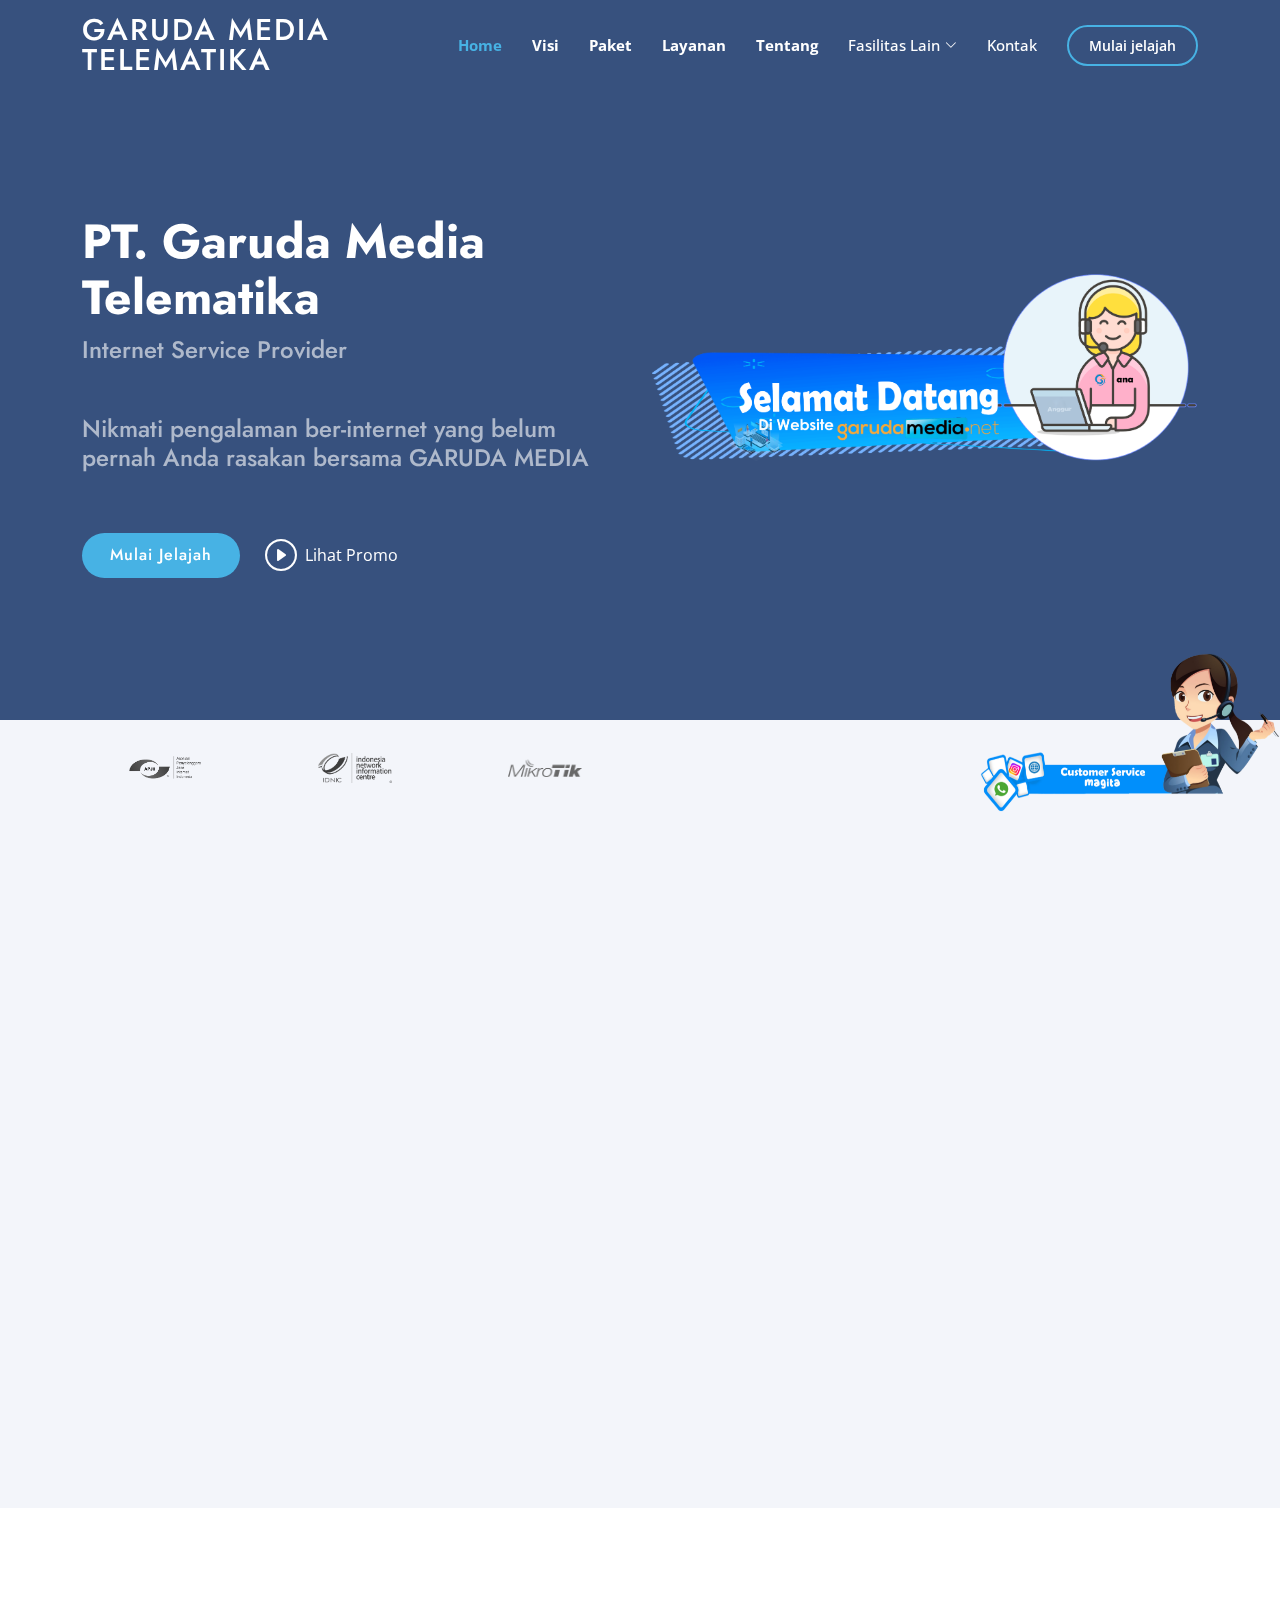
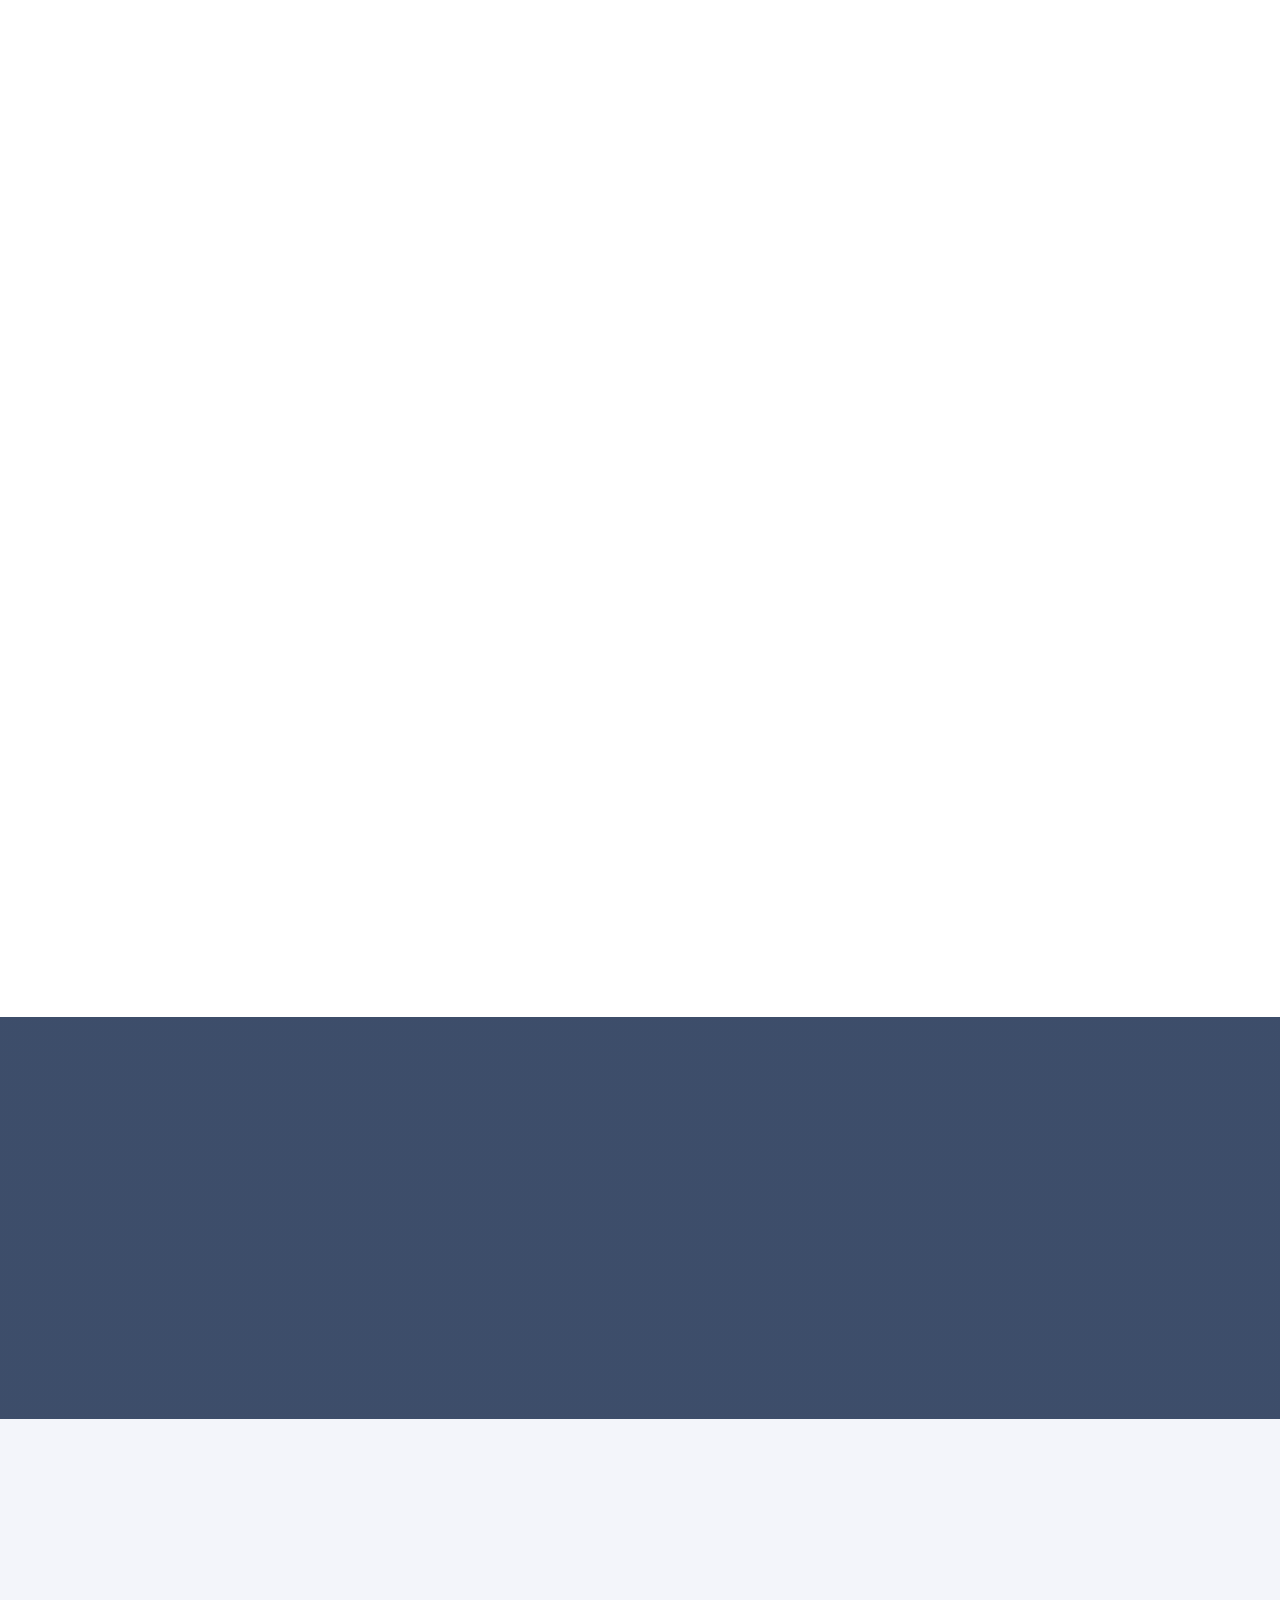
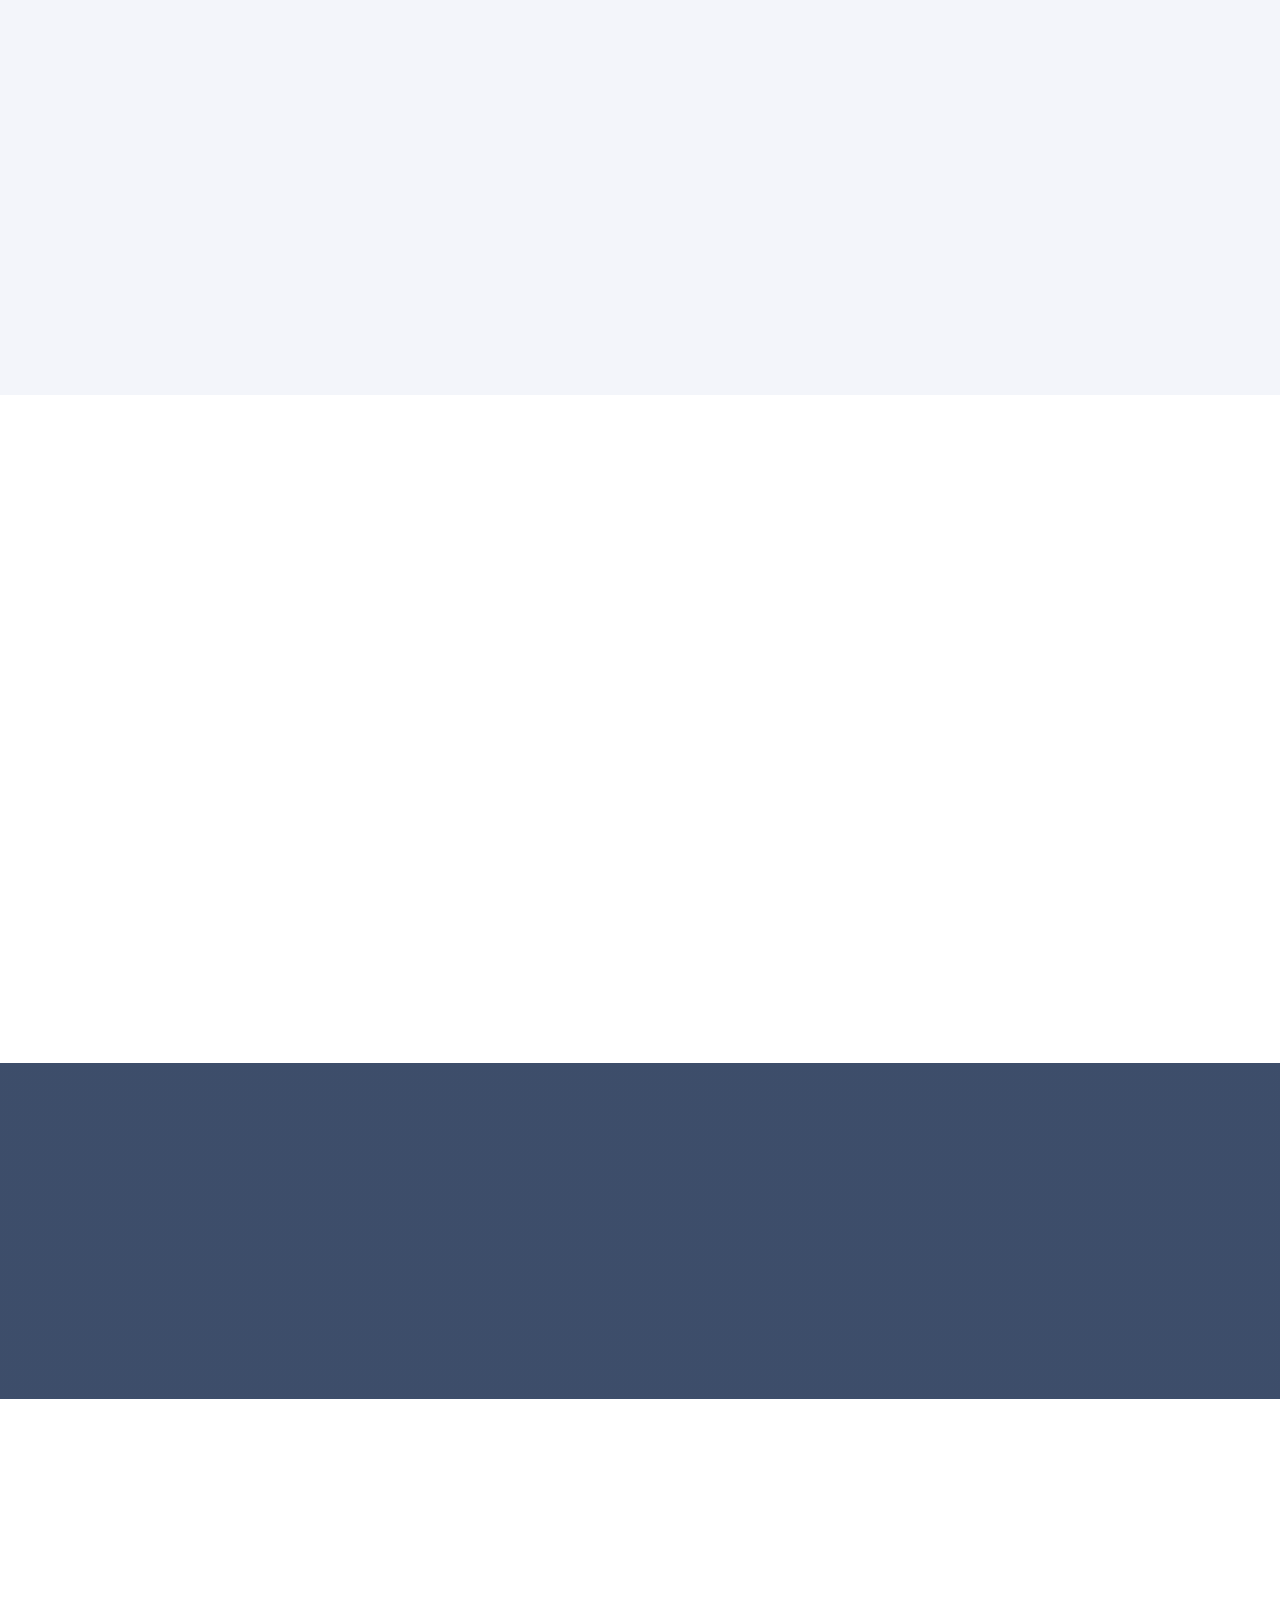
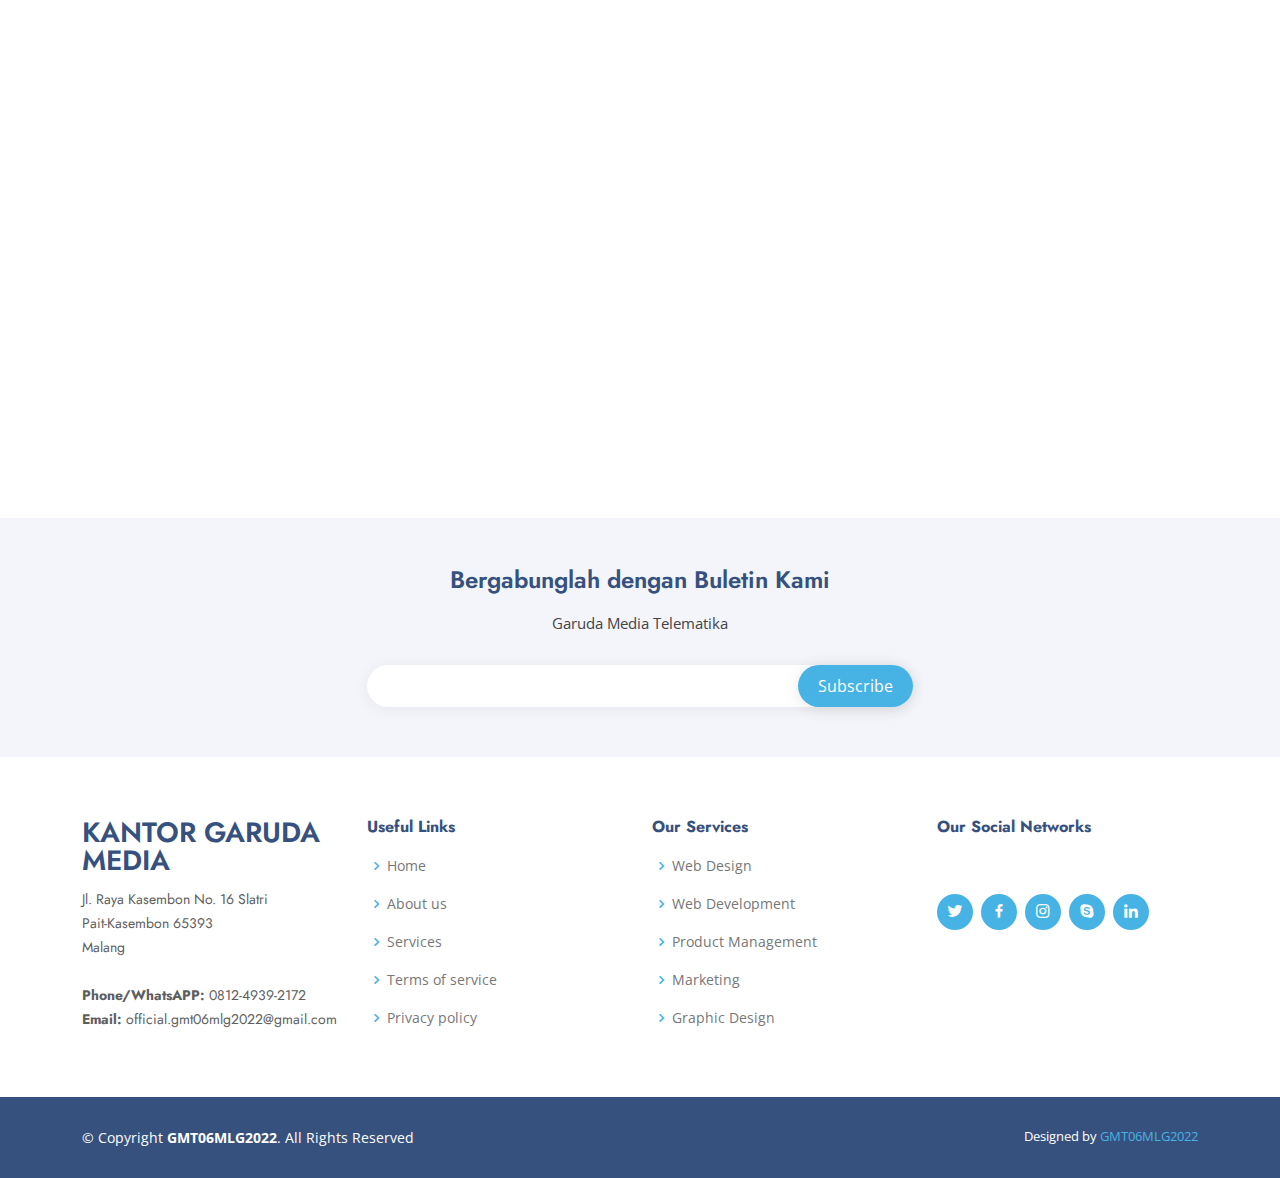
==== commit 385fe3c8: "Update index.html" ====
--- a/index.html
+++ b/index.html
@@ -79,7 +79,7 @@
           <h2>Nikmati pengalaman ber-internet yang belum pernah Anda rasakan bersama GARUDA MEDIA</h2>
           <div class="d-flex justify-content-center justify-content-lg-start">
             <a href="#about" class="btn-get-started scrollto">Mulai Jelajah</a>
-            <a href="assets/img/promo/Promo.PNG" class="glightbox btn-watch-video"><i class="bi bi-play-circle"></i><span>Lihat Promo</span></a>
+            <a href="https://ibb.co.com/jvLQZKtW" class="glightbox btn-watch-video"><i class="bi bi-play-circle"></i><span>Lihat Promo</span></a>
           </div>
         </div>
         <div class="col-lg-6 order-1 order-lg-2 hero-img" data-aos="zoom-in" data-aos-delay="200">
@@ -751,4 +751,4 @@
 
 </body>
 
-</html>+</html>
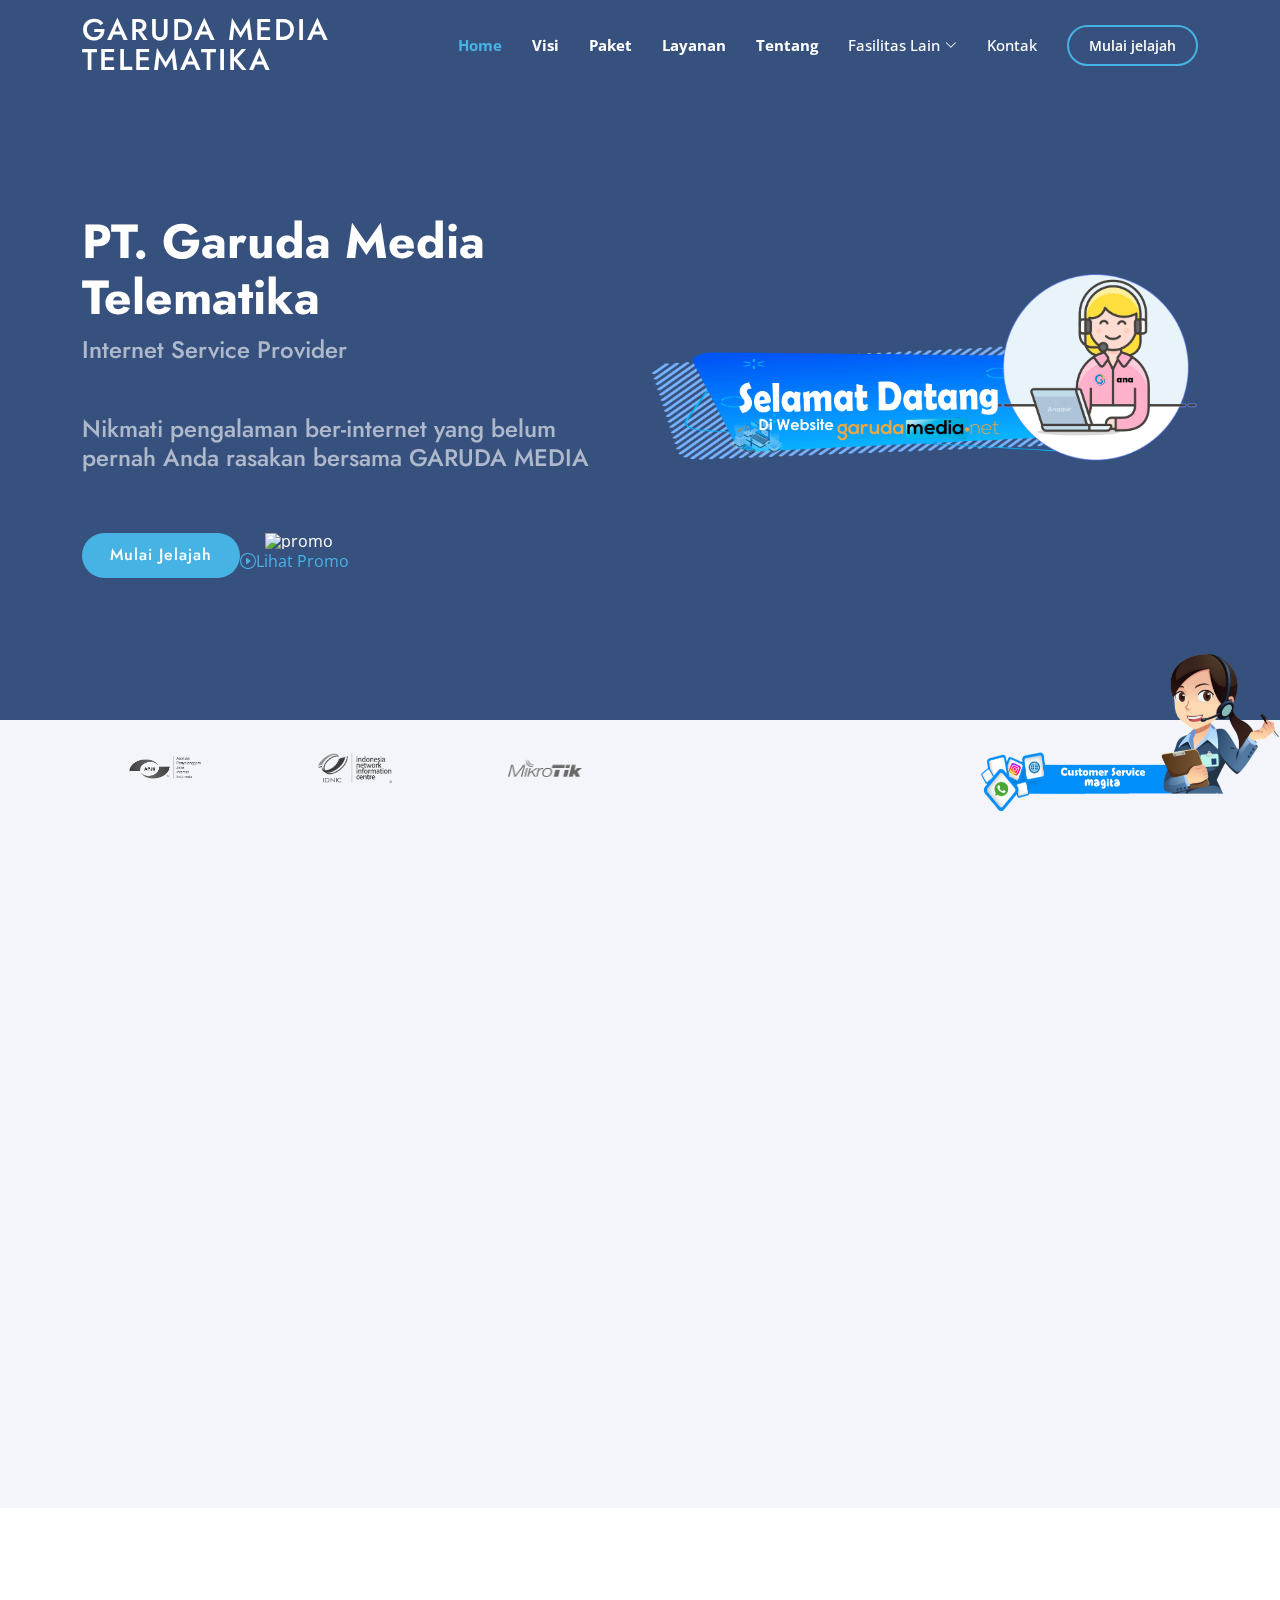
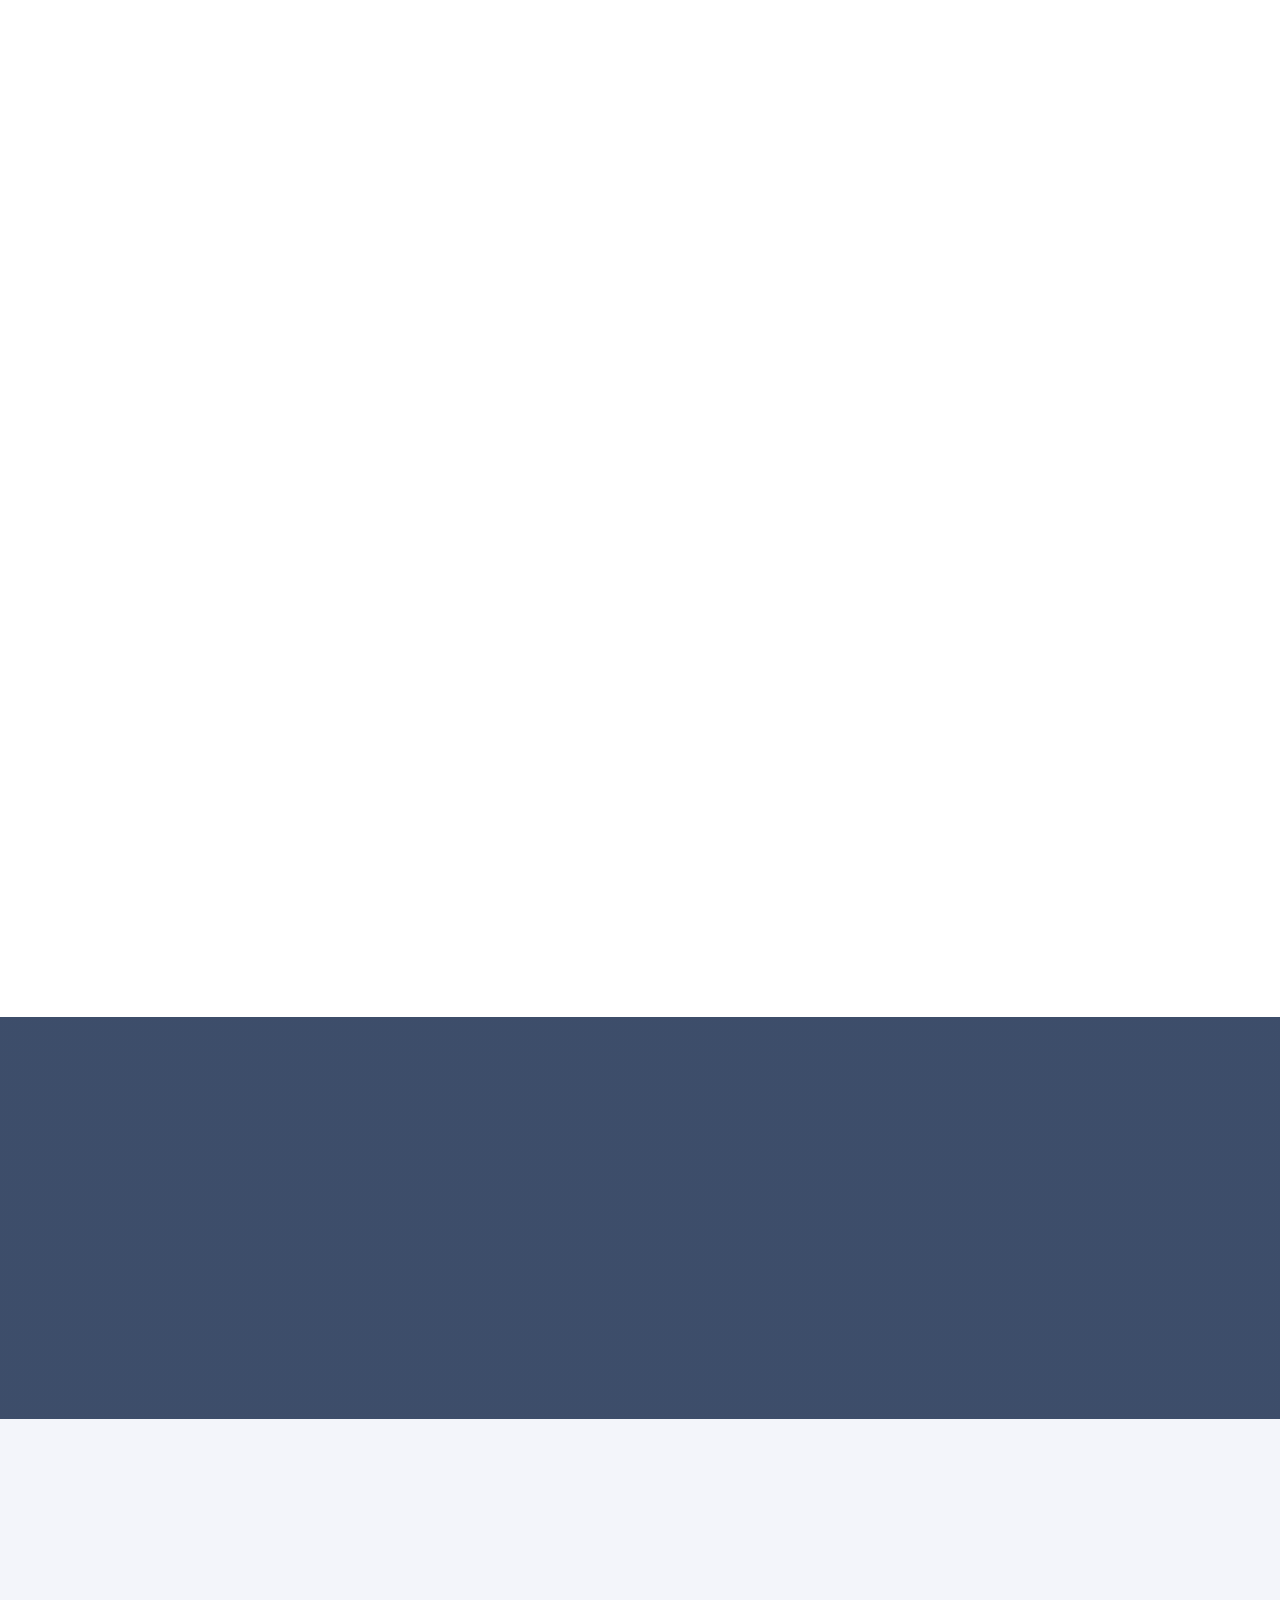
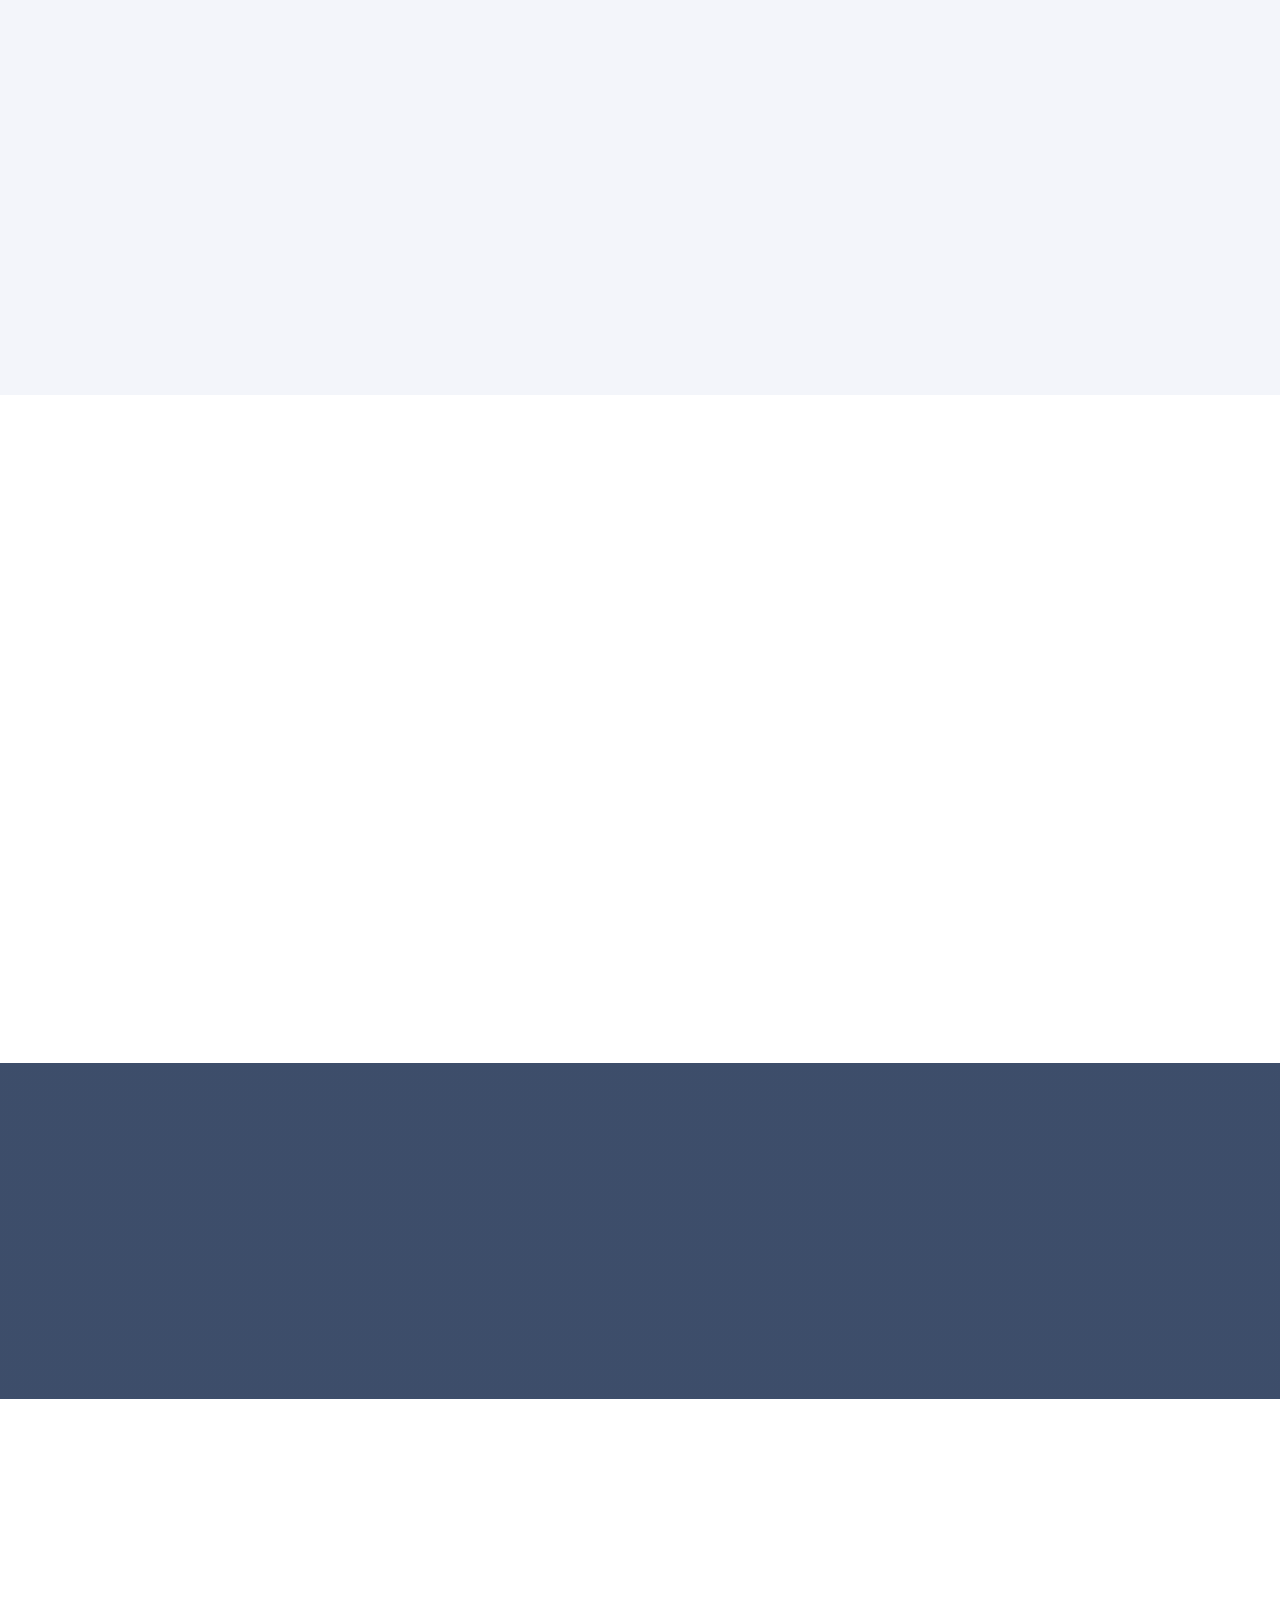
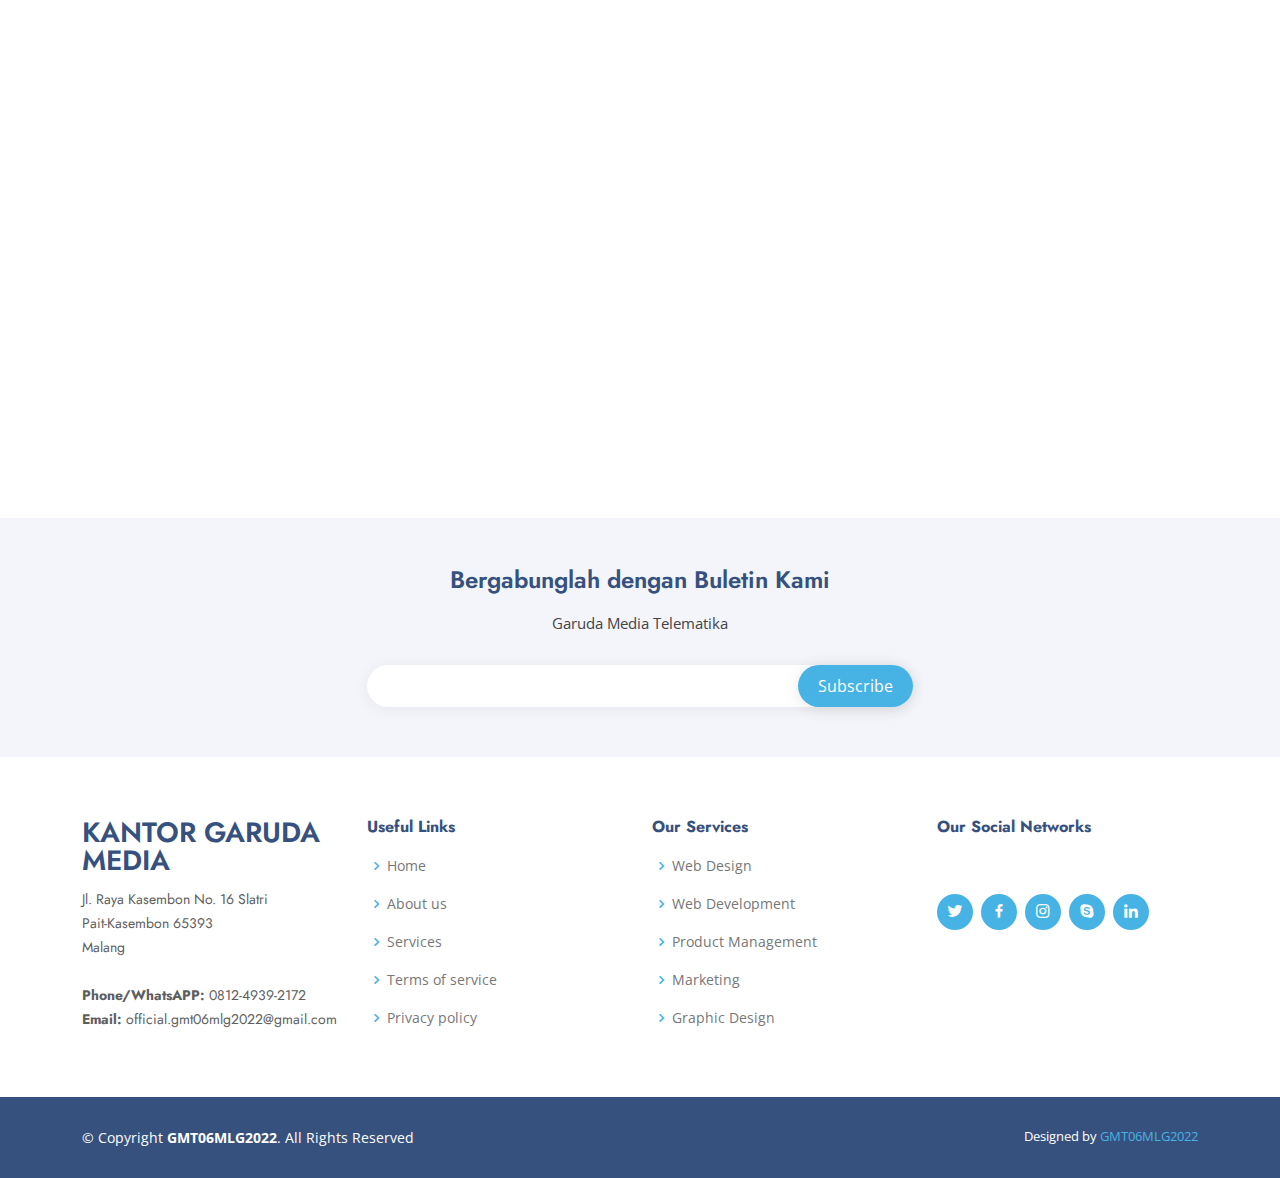
==== commit 7810ebc9: "Update index.html" ====
--- a/index.html
+++ b/index.html
@@ -79,7 +79,7 @@
           <h2>Nikmati pengalaman ber-internet yang belum pernah Anda rasakan bersama GARUDA MEDIA</h2>
           <div class="d-flex justify-content-center justify-content-lg-start">
             <a href="#about" class="btn-get-started scrollto">Mulai Jelajah</a>
-            <a href="https://ibb.co.com/jvLQZKtW" class="glightbox btn-watch-video"><i class="bi bi-play-circle"></i><span>Lihat Promo</span></a>
+	    <a href="https://ibb.co.com/jvLQZKtW"><img src="https://i.ibb.co.com/jvLQZKtW/promo.png" alt="promo" border="0" class="glightbox btn-watch-video"><i class="bi bi-play-circle"></i><span>Lihat Promo</span></a>
           </div>
         </div>
         <div class="col-lg-6 order-1 order-lg-2 hero-img" data-aos="zoom-in" data-aos-delay="200">
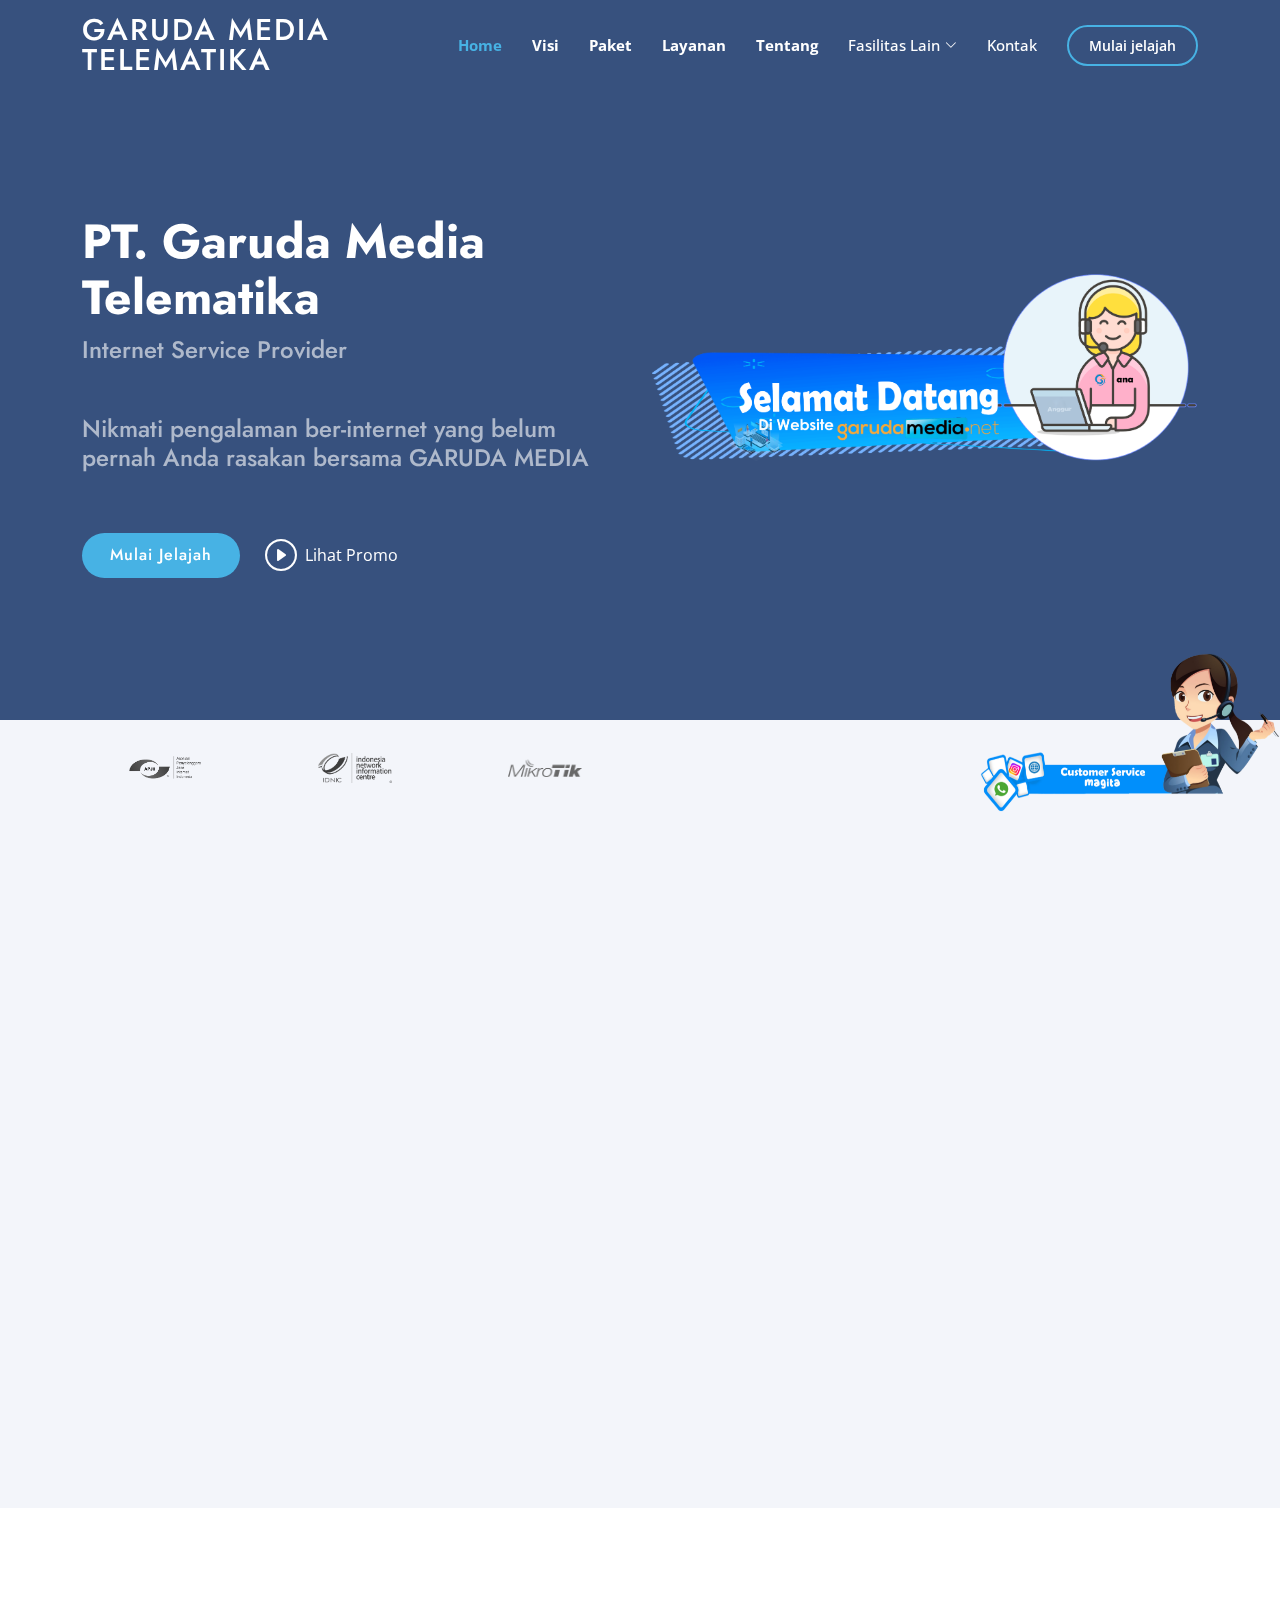
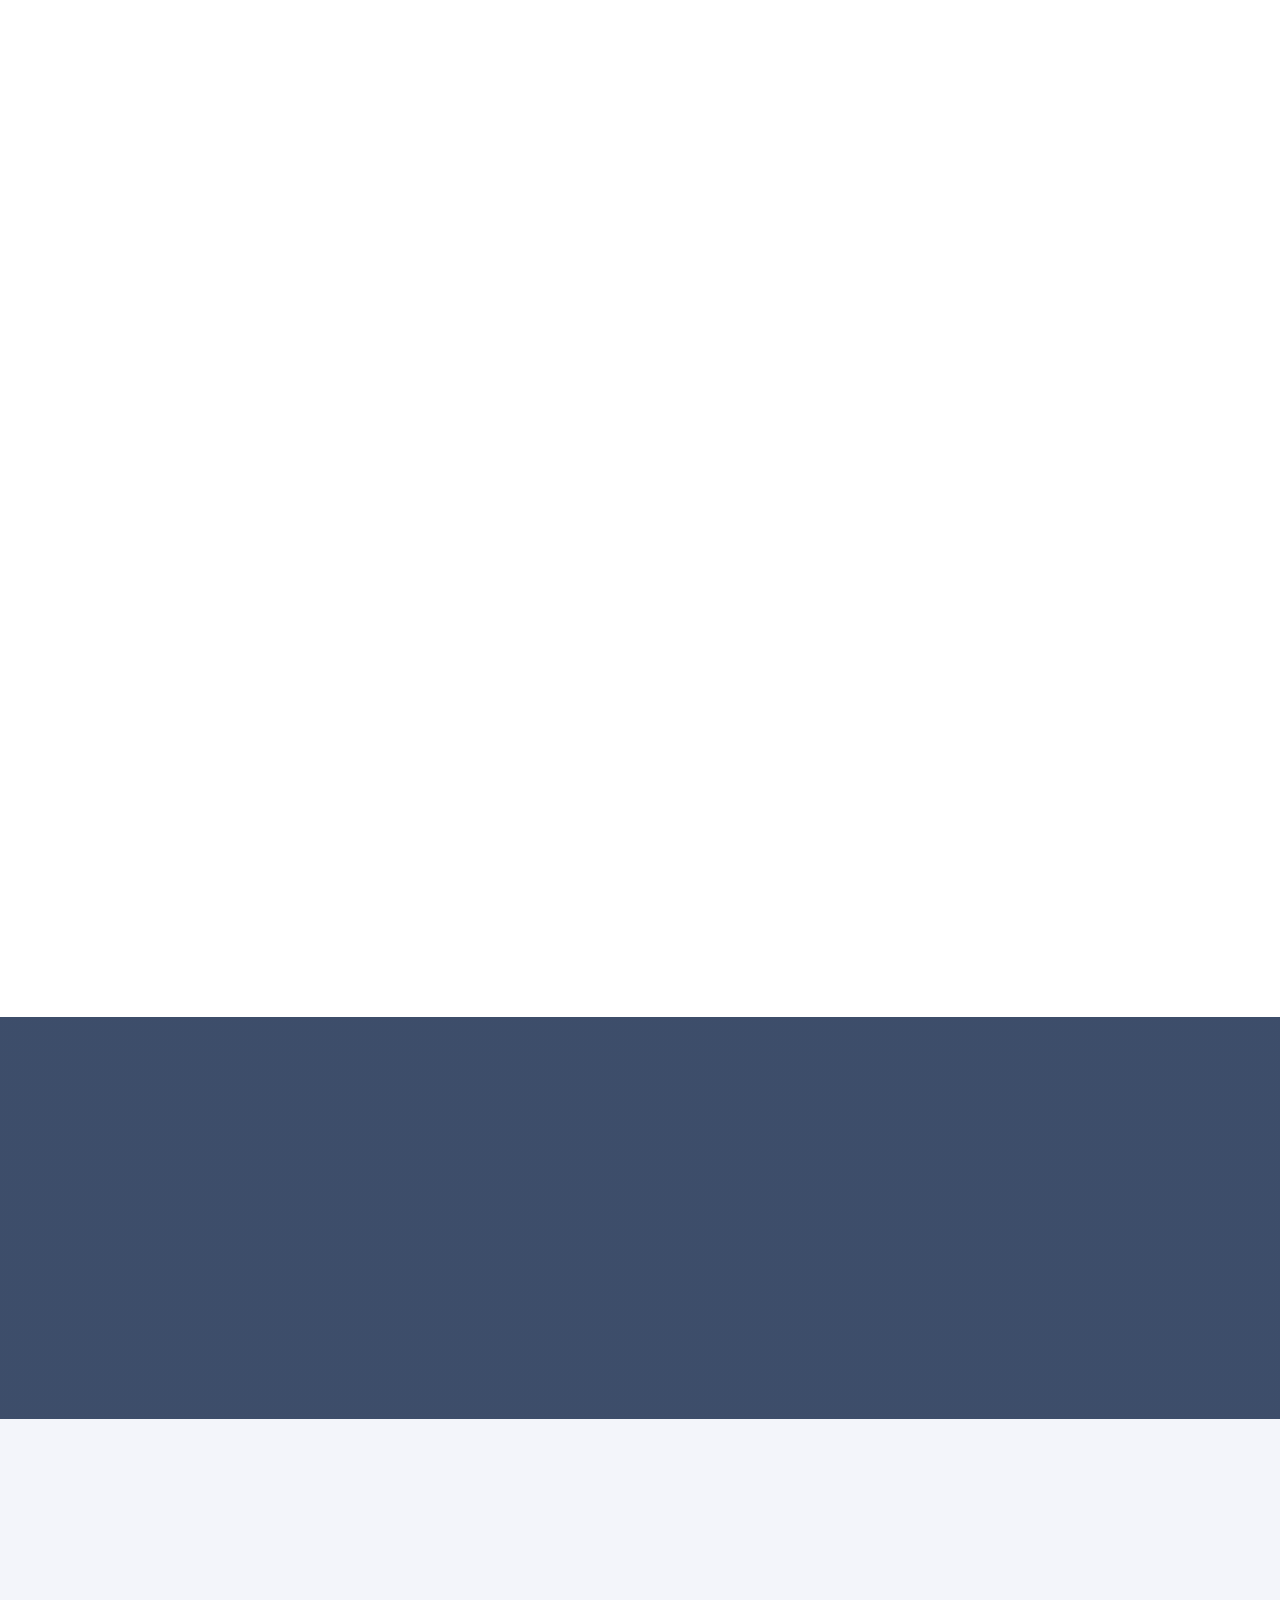
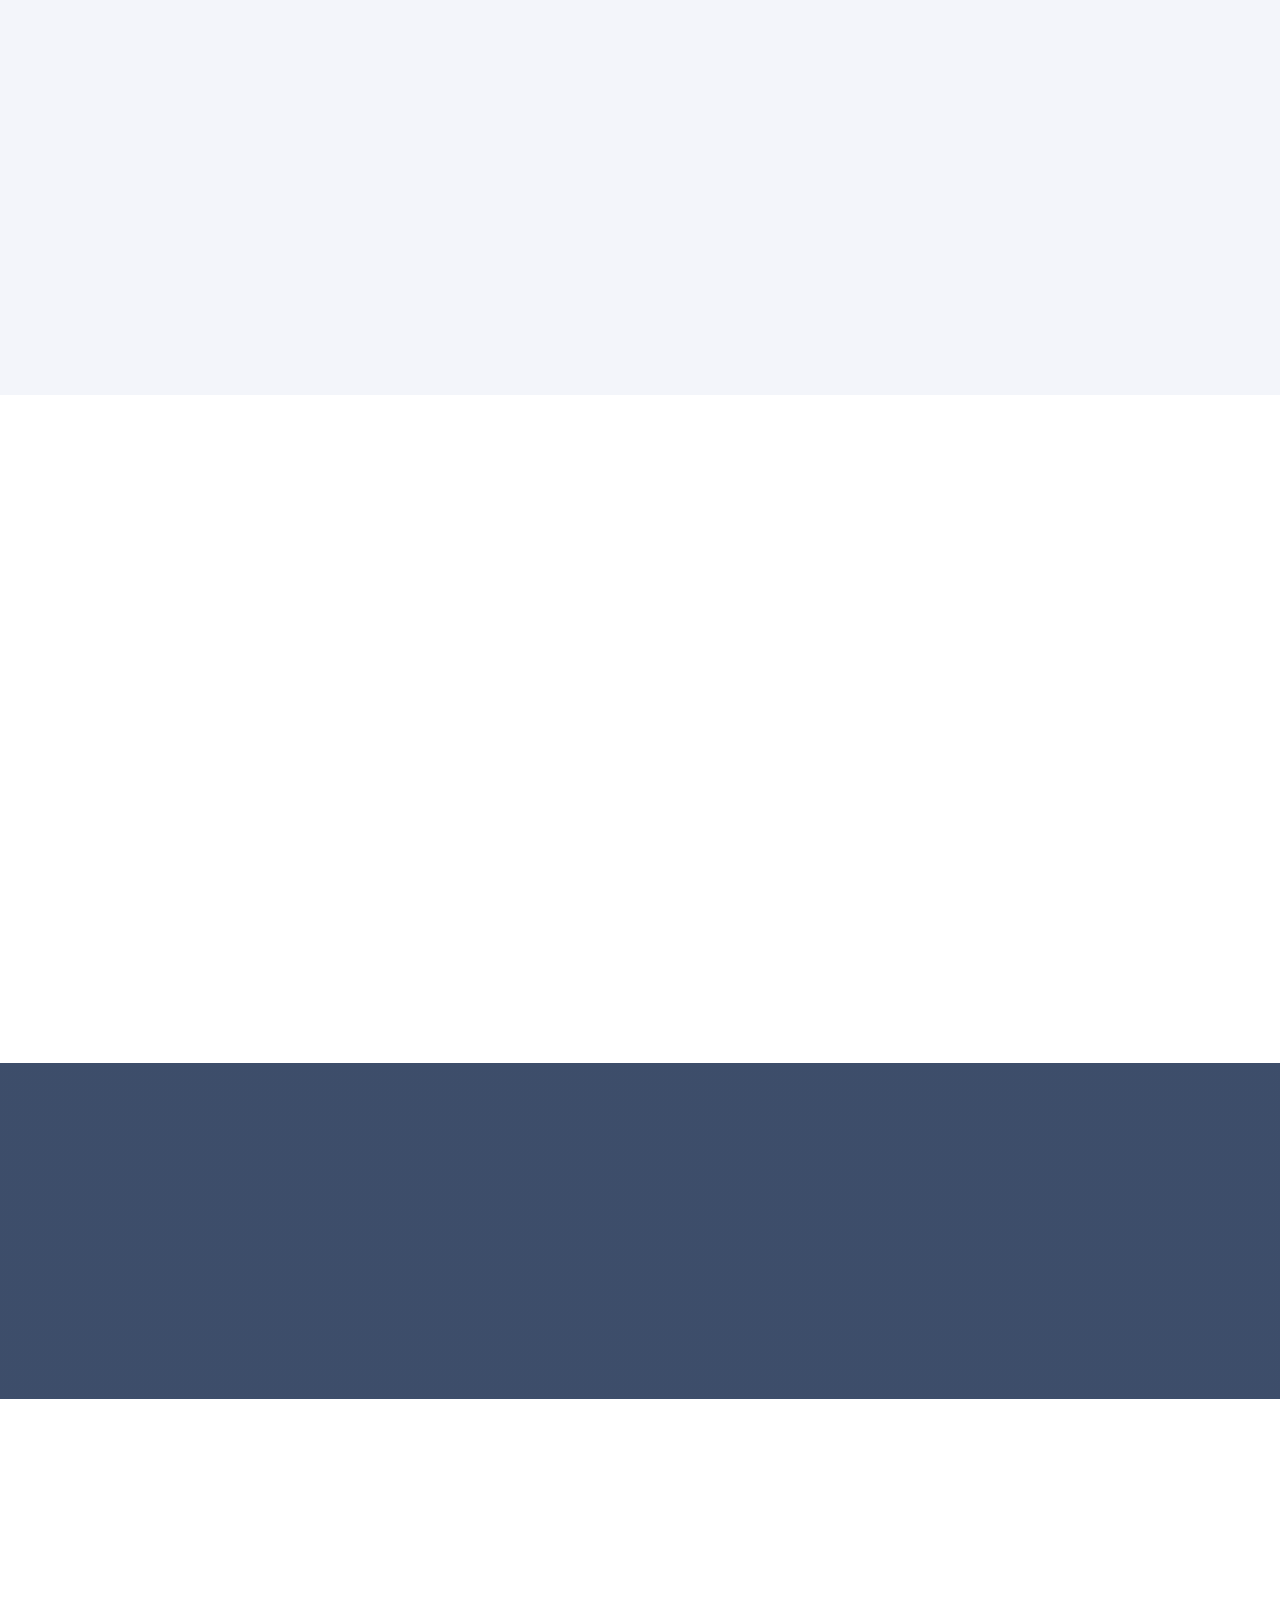
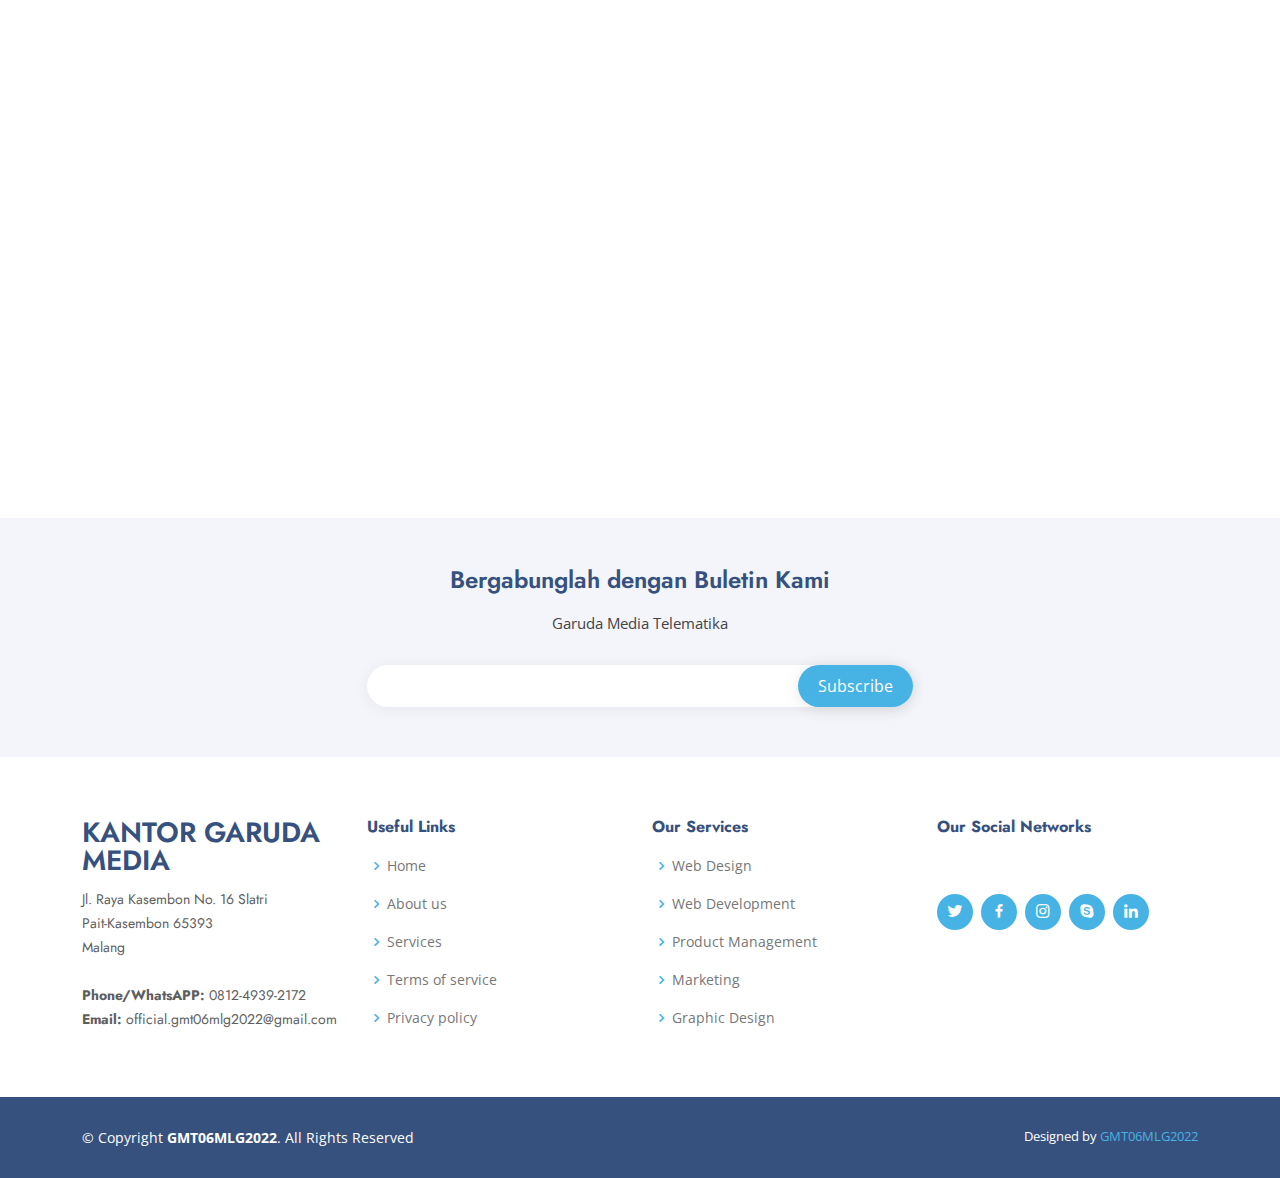
==== commit e52edaae: "Update index.html" ====
--- a/index.html
+++ b/index.html
@@ -79,7 +79,7 @@
           <h2>Nikmati pengalaman ber-internet yang belum pernah Anda rasakan bersama GARUDA MEDIA</h2>
           <div class="d-flex justify-content-center justify-content-lg-start">
             <a href="#about" class="btn-get-started scrollto">Mulai Jelajah</a>
-	    <a href="https://ibb.co.com/jvLQZKtW"><img src="https://i.ibb.co.com/jvLQZKtW/promo.png" alt="promo" border="0" class="glightbox btn-watch-video"><i class="bi bi-play-circle"></i><span>Lihat Promo</span></a>
+	    <a href="https://i.imgur.com/SrJx0Zw.jpeg" class="glightbox btn-watch-video"><i class="bi bi-play-circle"></i><span>Lihat Promo</span></a>
           </div>
         </div>
         <div class="col-lg-6 order-1 order-lg-2 hero-img" data-aos="zoom-in" data-aos-delay="200">
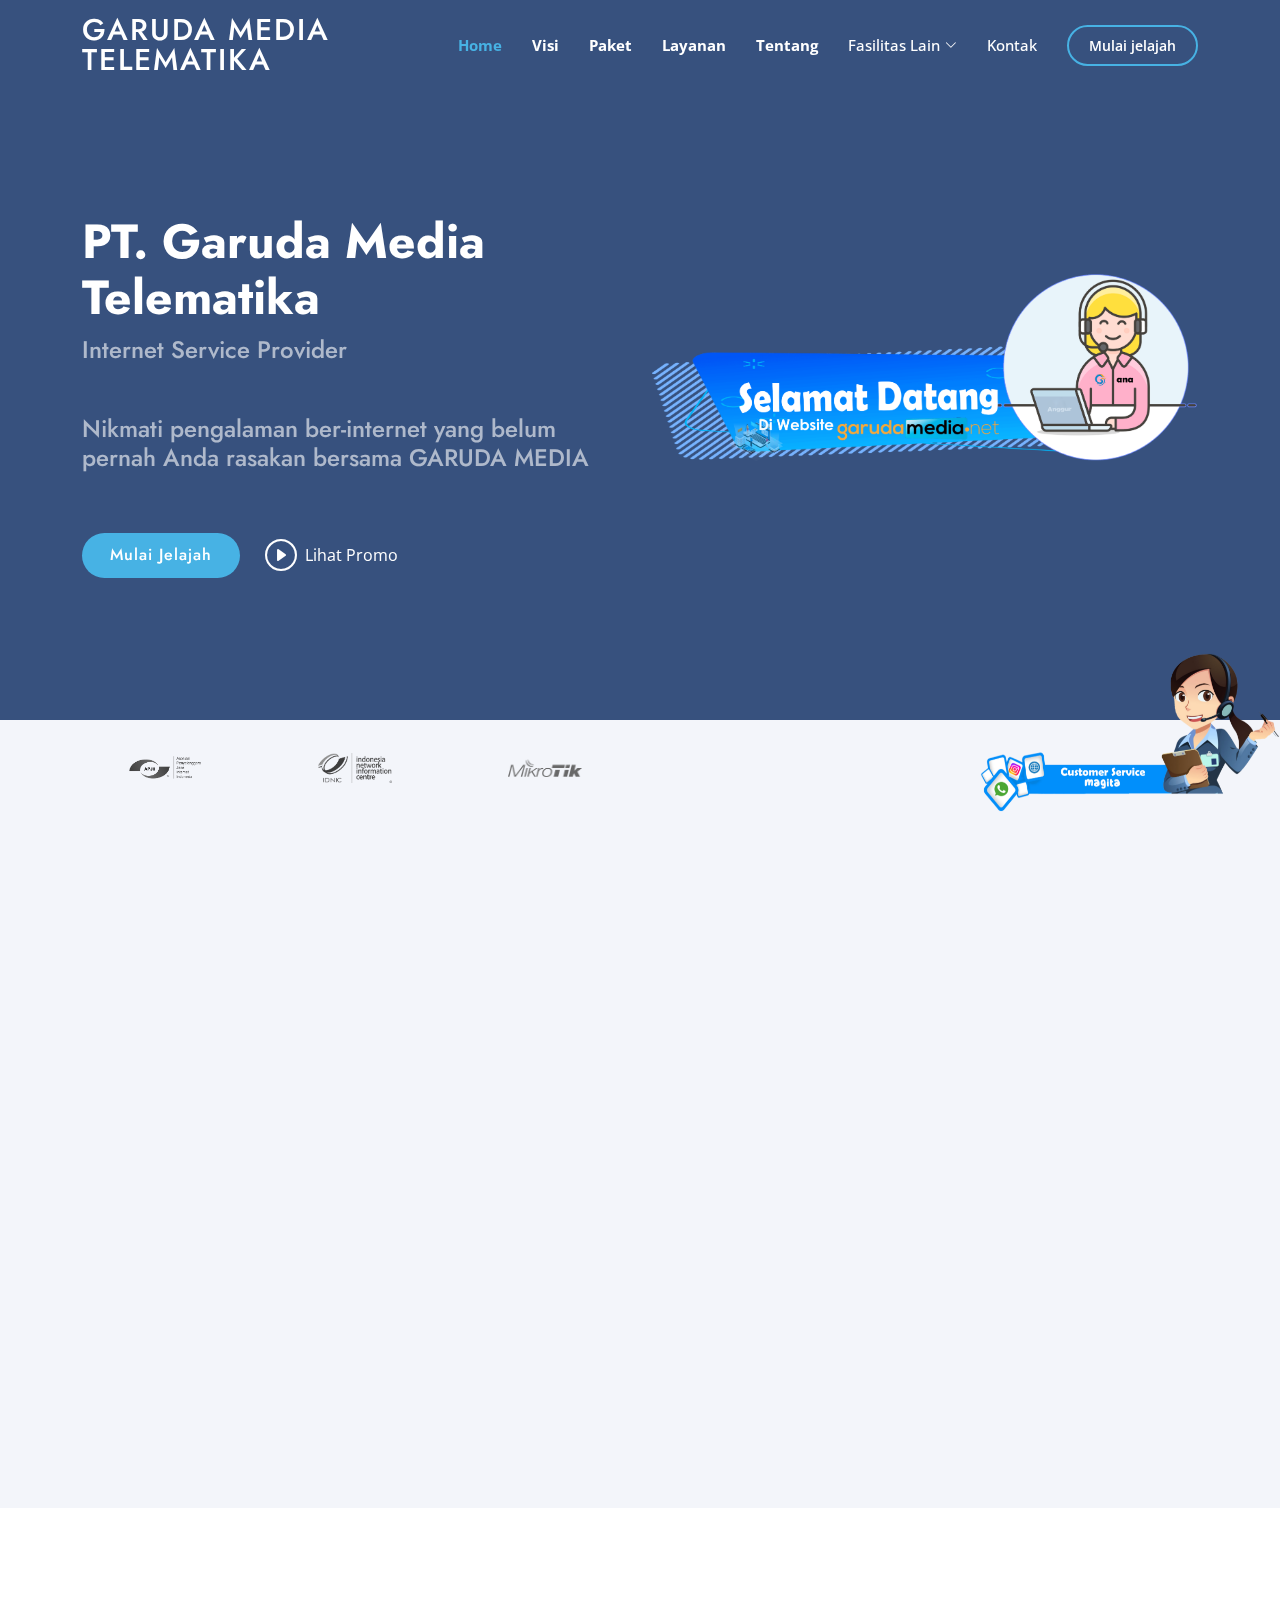
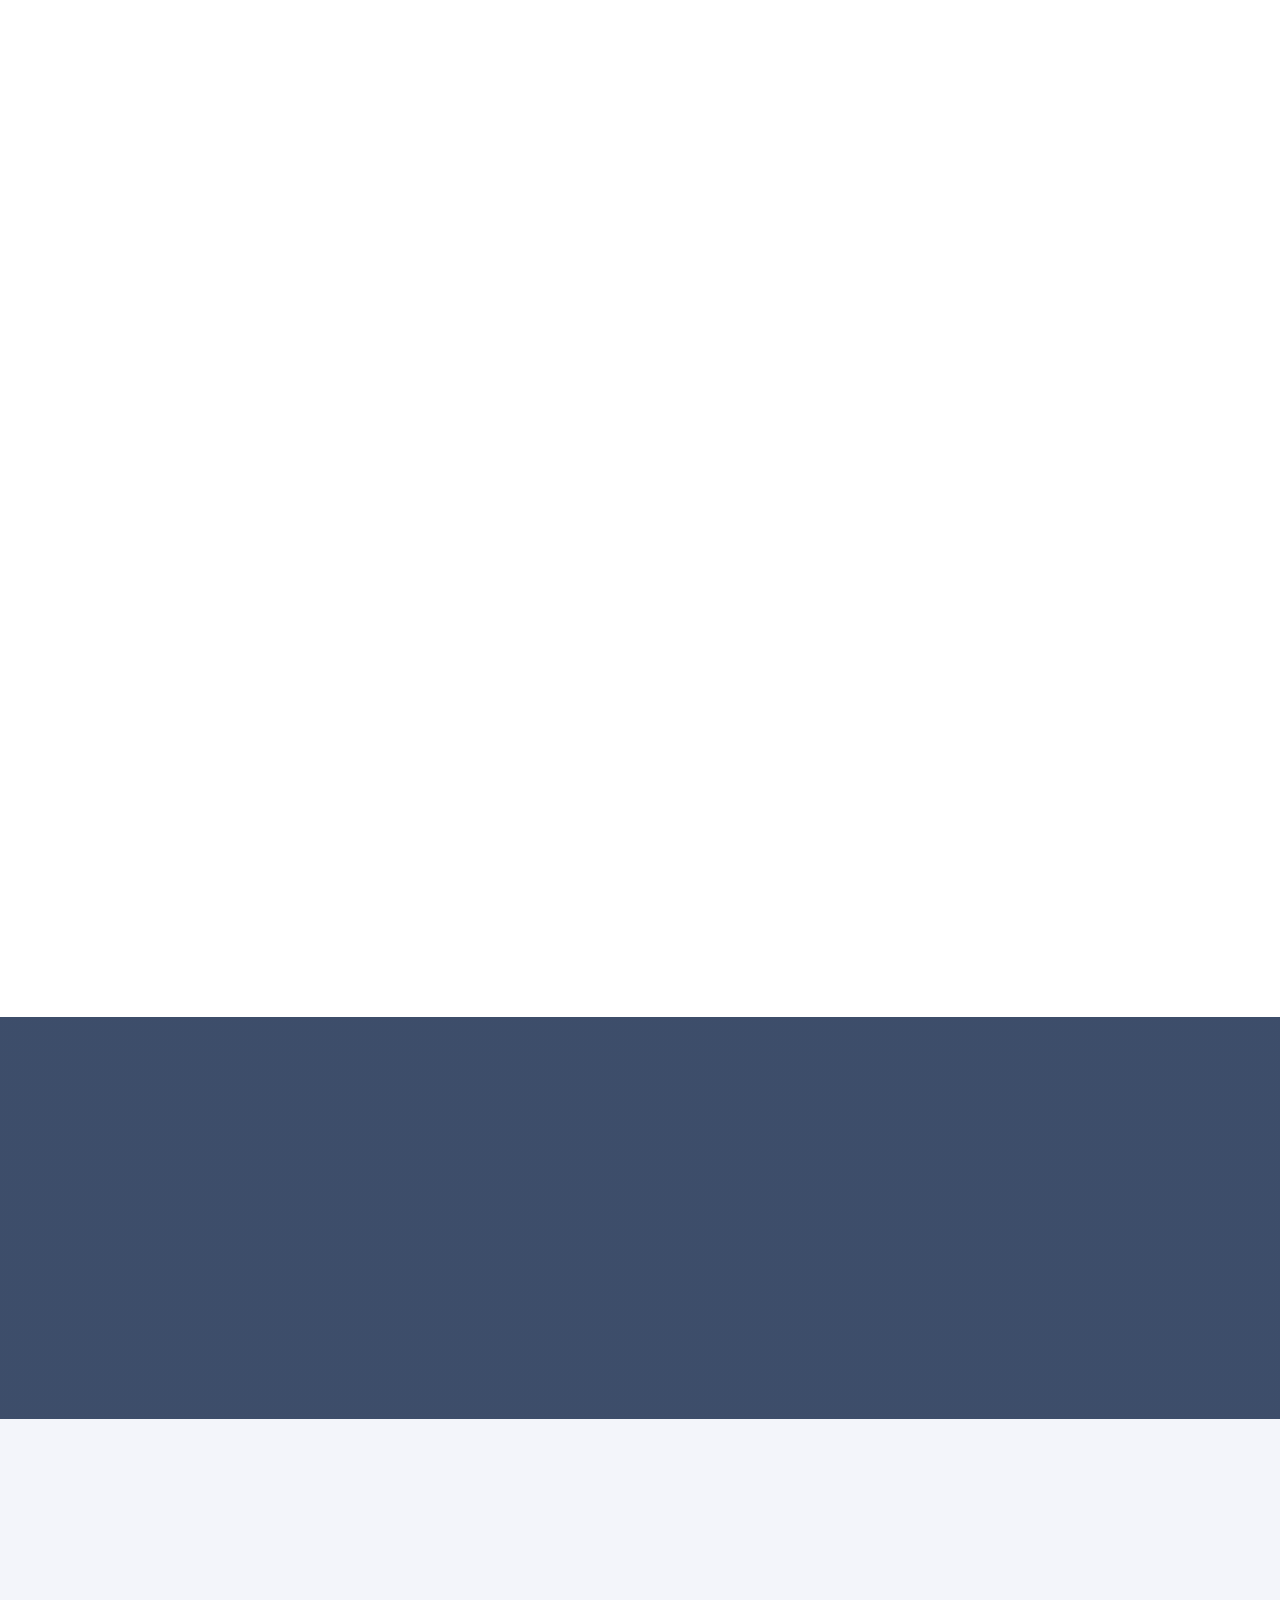
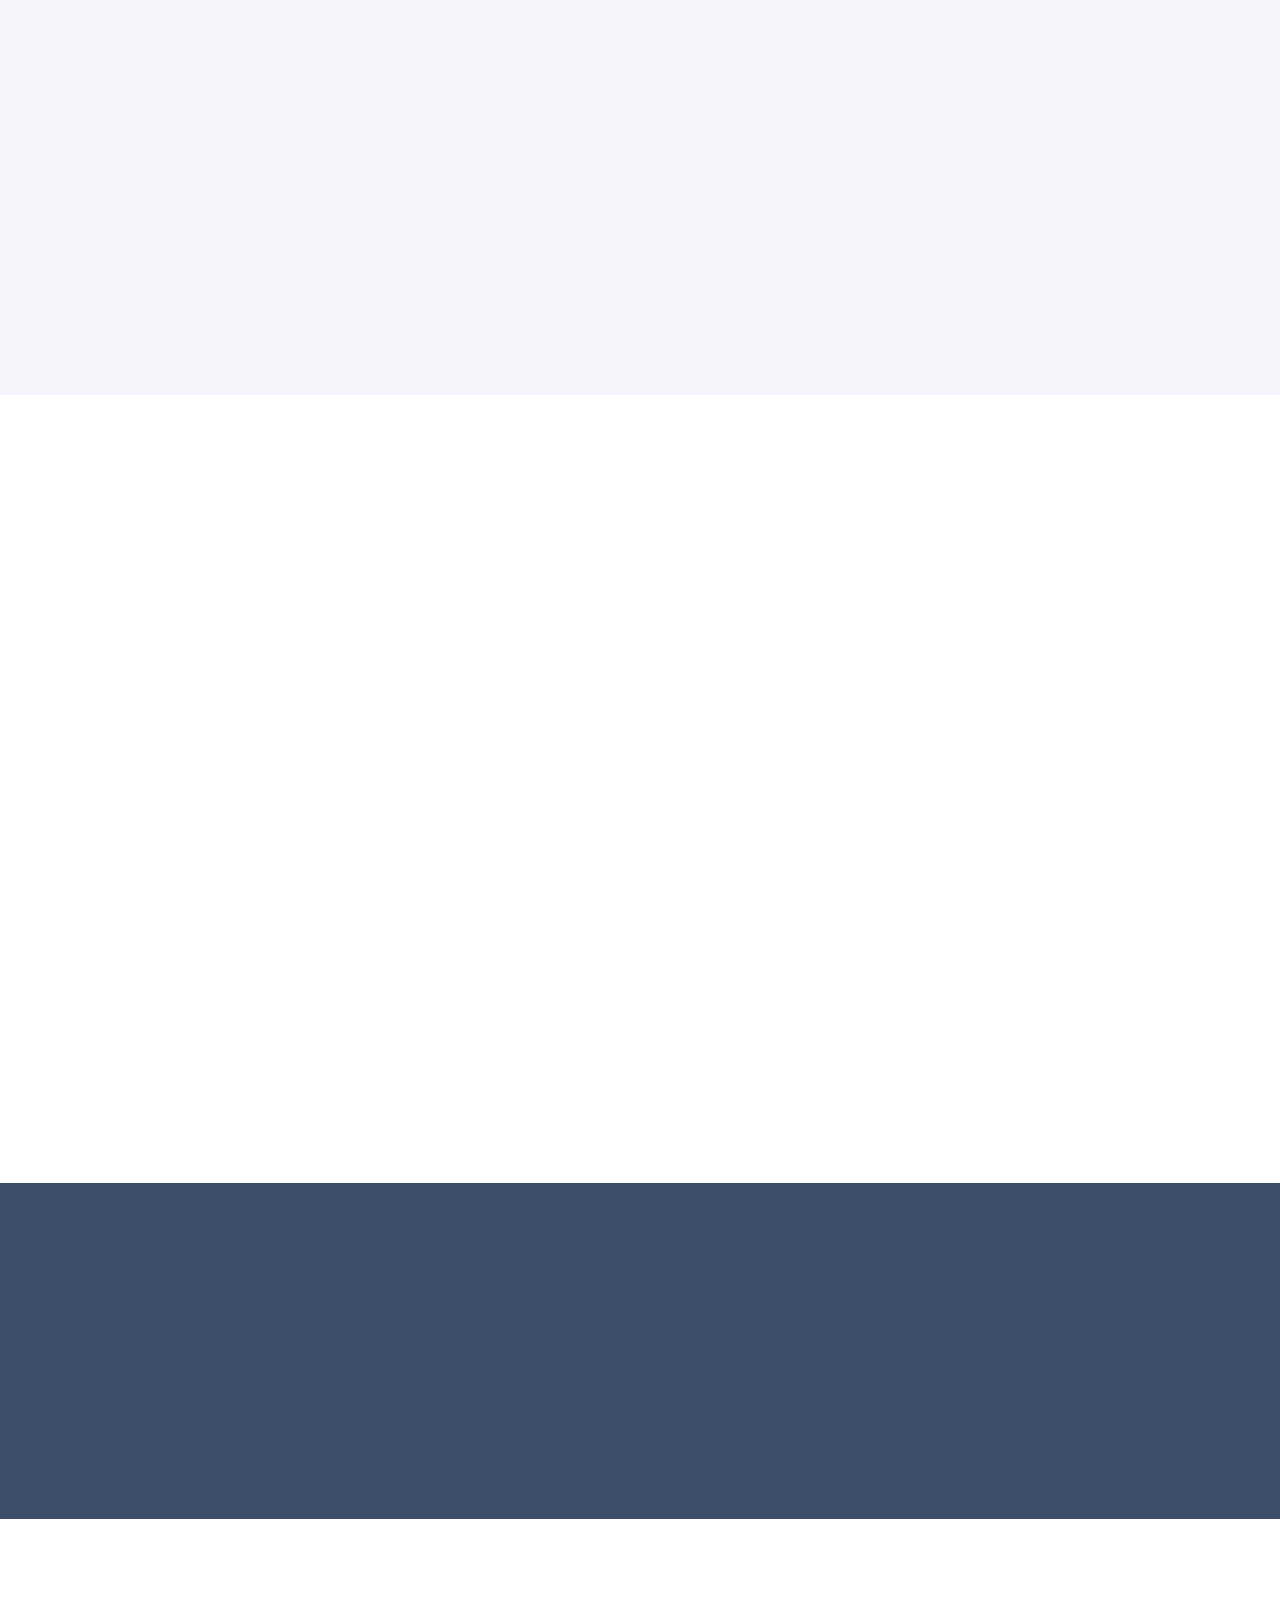
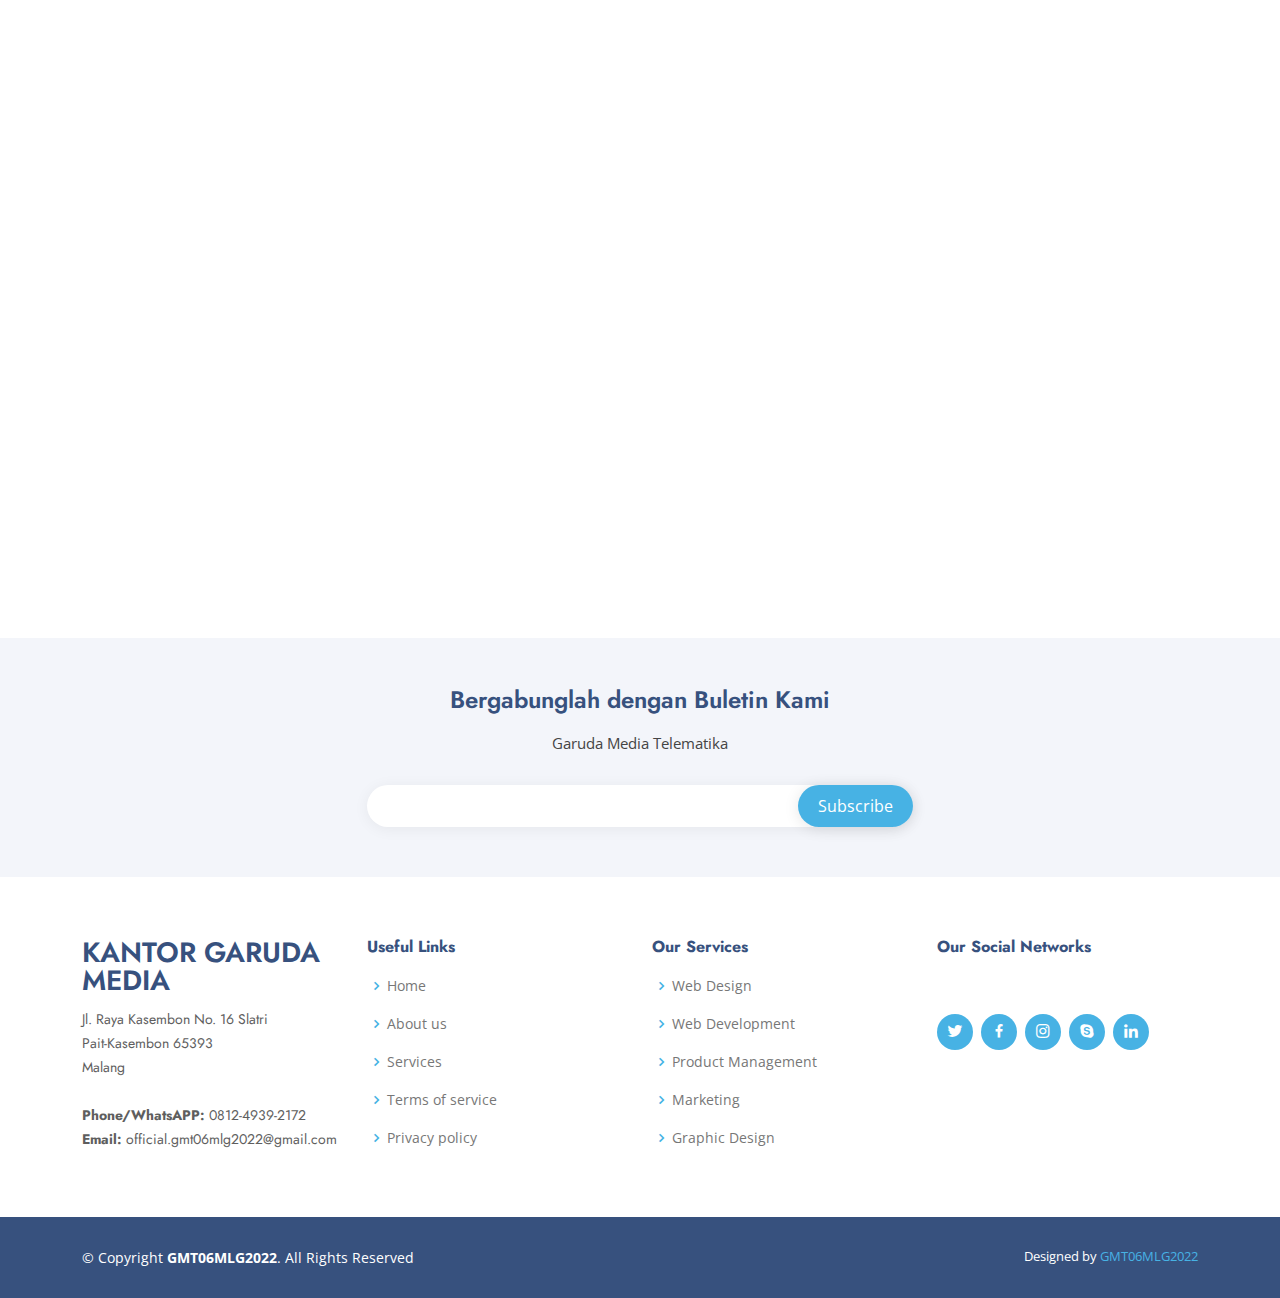
==== commit 8ba3258f: "Update index.html" ====
--- a/index.html
+++ b/index.html
@@ -350,11 +350,12 @@
         <div class="row content">
           <div class="col-lg-6">
             <p>
-              Kami telah hadir sejak 2018.
-
-              Kami hadir dengan semangat baru.
-              Kami hadir dengan jaringan baru multiple upstream.
-              Kami hadir untuk melayani seluruh pelanggan, Pastinya seluruh layanan yang tersedia didukung oleh tim berpengalaman dibidangnya, dengan harga sangat terjangkau bagi personal, organisasi, ataupun bisnis home. Kami juga memiliki tim monitoring selama 24 Jam untuk menjamin kestabilan koneksi di seluruh layanan Kami.
+              Sejak hadir pada tahun 2014, 
+	      kami terus berkomitmen untuk tumbuh dan berkembang, dengan semangat yang tak pernah pudar. 
+	      Kami memperkenalkan jaringan terbaru dengan teknologi multiple upstream, memberikan konektivitas yang lebih stabil, handal, dan efisien. 
+              Kami hadir untuk melayani setiap pelanggan dengan dedikasi tinggi, baik untuk kebutuhan pribadi, organisasi, maupun bisnis home, dengan solusi yang didukung oleh tim profesional berpengalaman. 
+	      Kami menawarkan layanan dengan harga yang kompetitif, menjamin nilai lebih bagi setiap pelanggan kami. 
+	      Di samping itu, kami memiliki tim monitoring yang beroperasi sepanjang waktu, 24 jam sehari, untuk memastikan kestabilan koneksi dan kualitas layanan yang senantiasa terjaga.
             </p>
             <div>
               <p><b>Aplikasi Pelanggan Garuda Media</b></p>
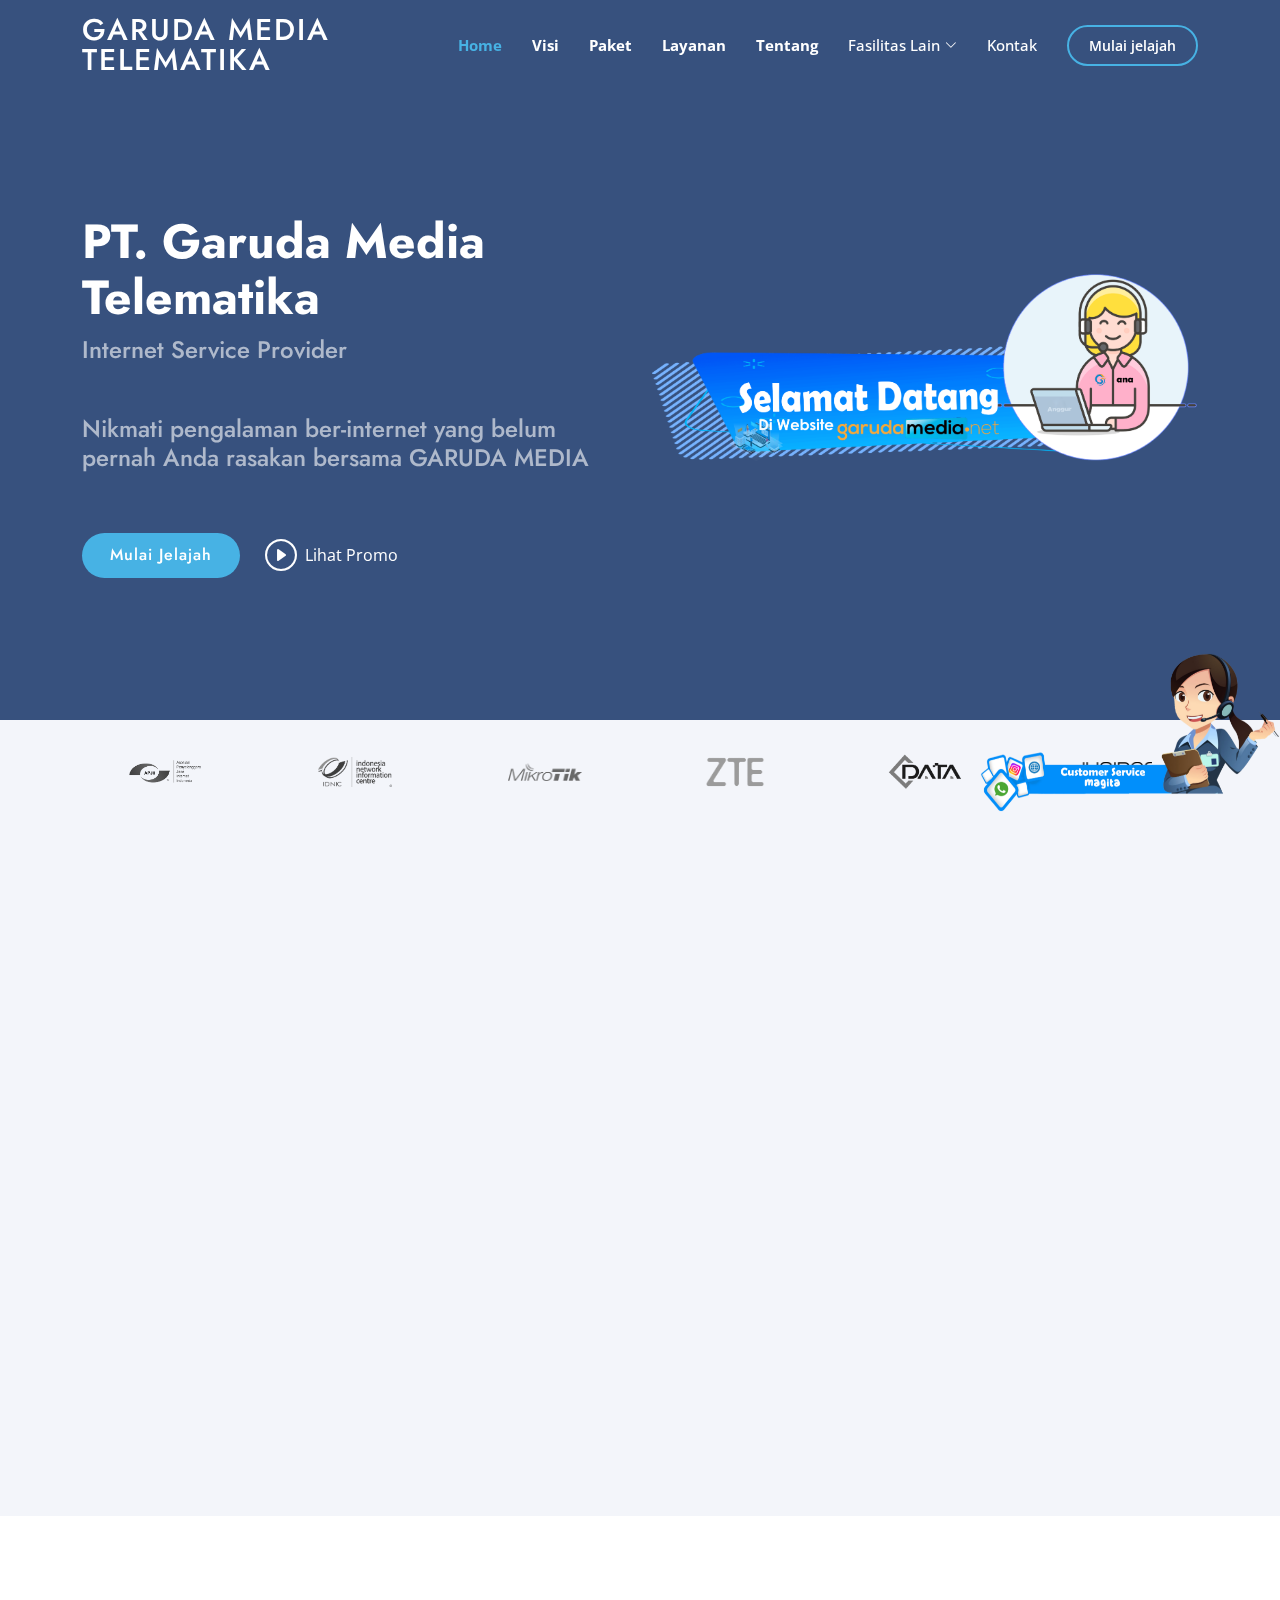
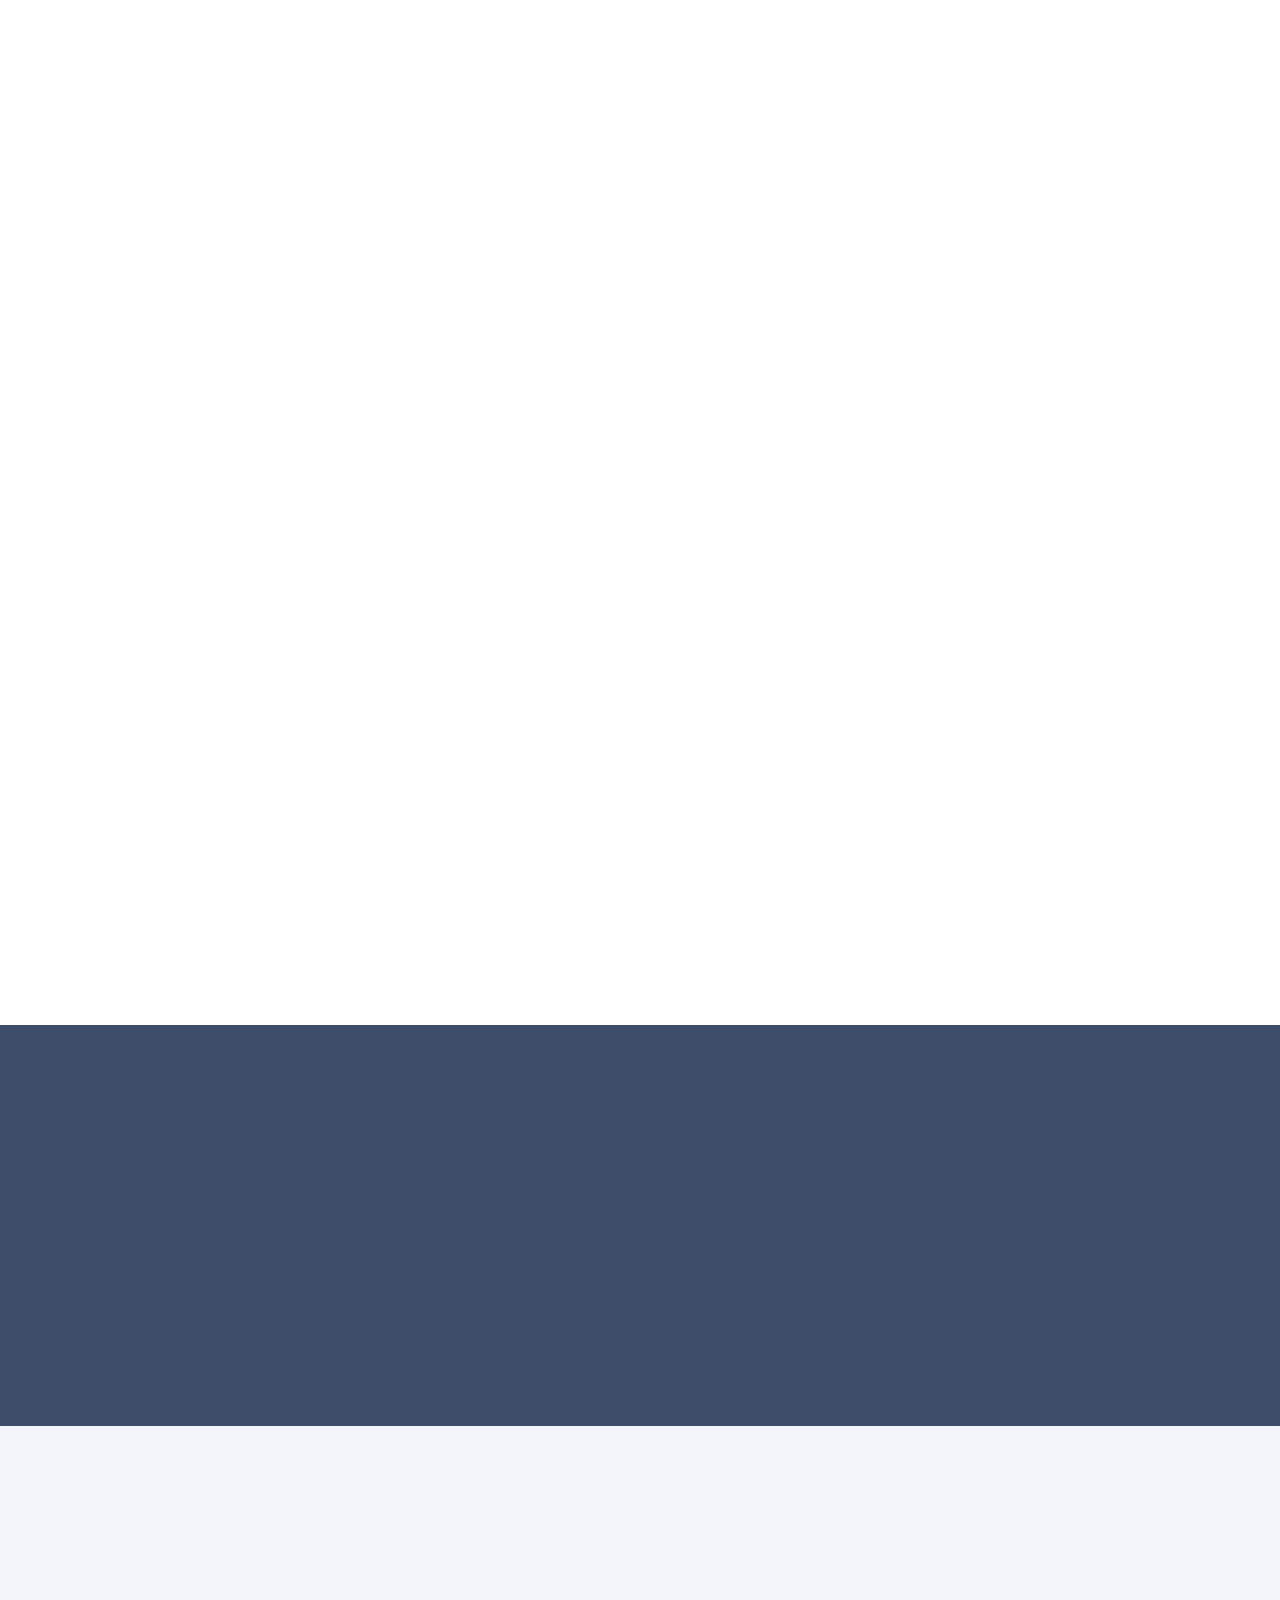
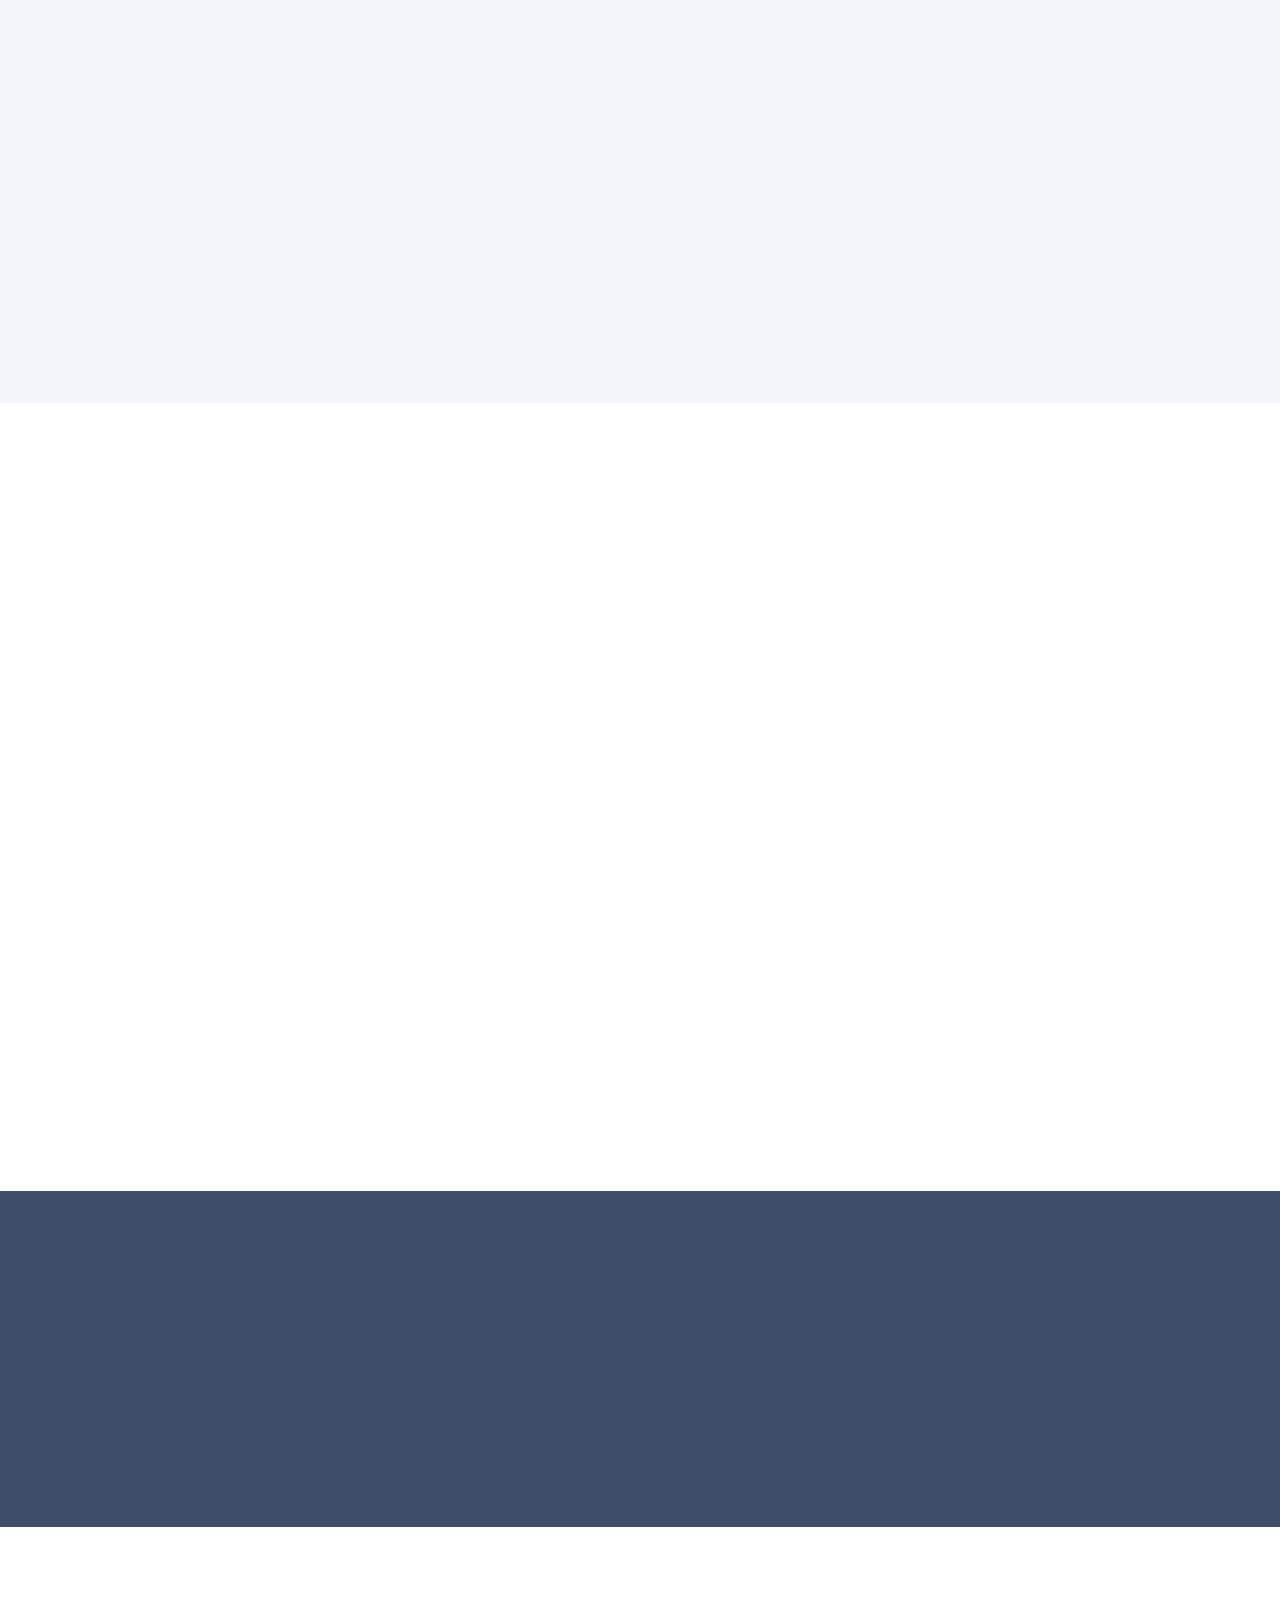
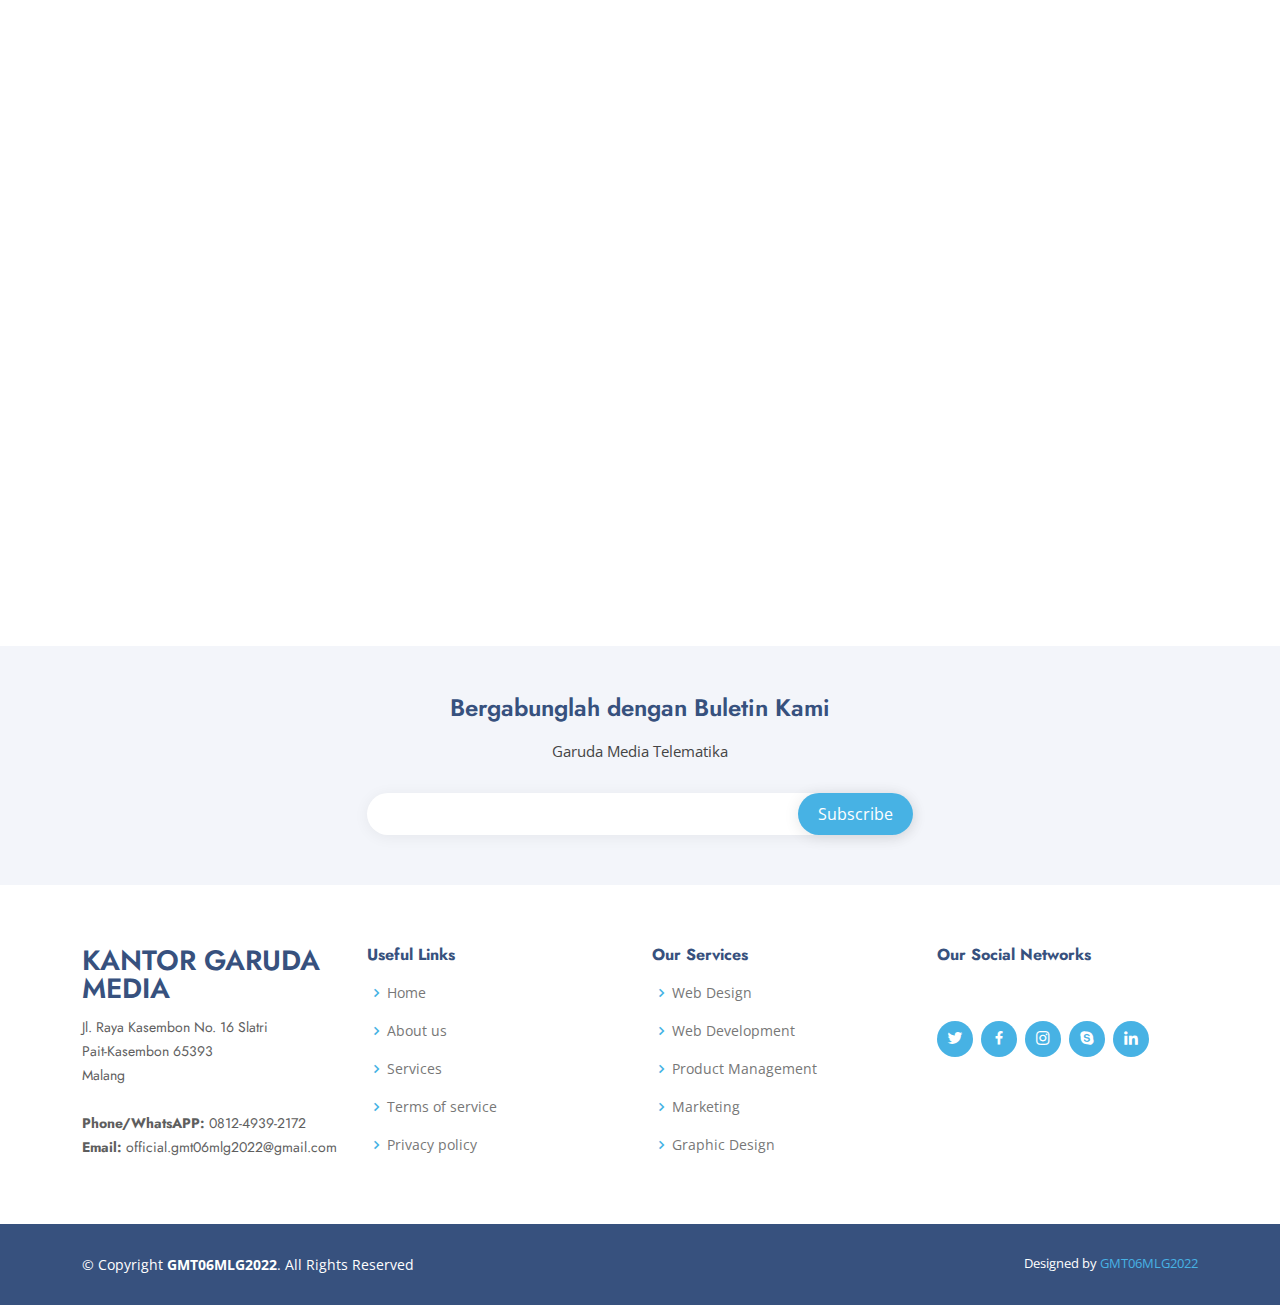
==== commit 980b55af: "Update index.html" ====
--- a/index.html
+++ b/index.html
@@ -111,15 +111,15 @@
           </div>
 
           <div class="col-lg-2 col-md-4 col-6 d-flex align-items-center justify-content-center">
-            <img src="assets/img/clients/inibuatlogo" class="img-fluid" alt="">
+            <img src="assets/img/clients/zte.png" class="img-fluid" alt="">
           </div>
 
           <div class="col-lg-2 col-md-4 col-6 d-flex align-items-center justify-content-center">
-            <img src="assets/img/clients/client-.png" class="img-fluid" alt="">
+            <img src="assets/img/clients/cdata.png" class="img-fluid" alt="">
           </div>
 
           <div class="col-lg-2 col-md-4 col-6 d-flex align-items-center justify-content-center">
-            <img src="assets/img/clients/client-.png" class="img-fluid" alt="">
+            <img src="assets/img/clients/juniper.png" class="img-fluid" alt="">
           </div>
 
         </div>
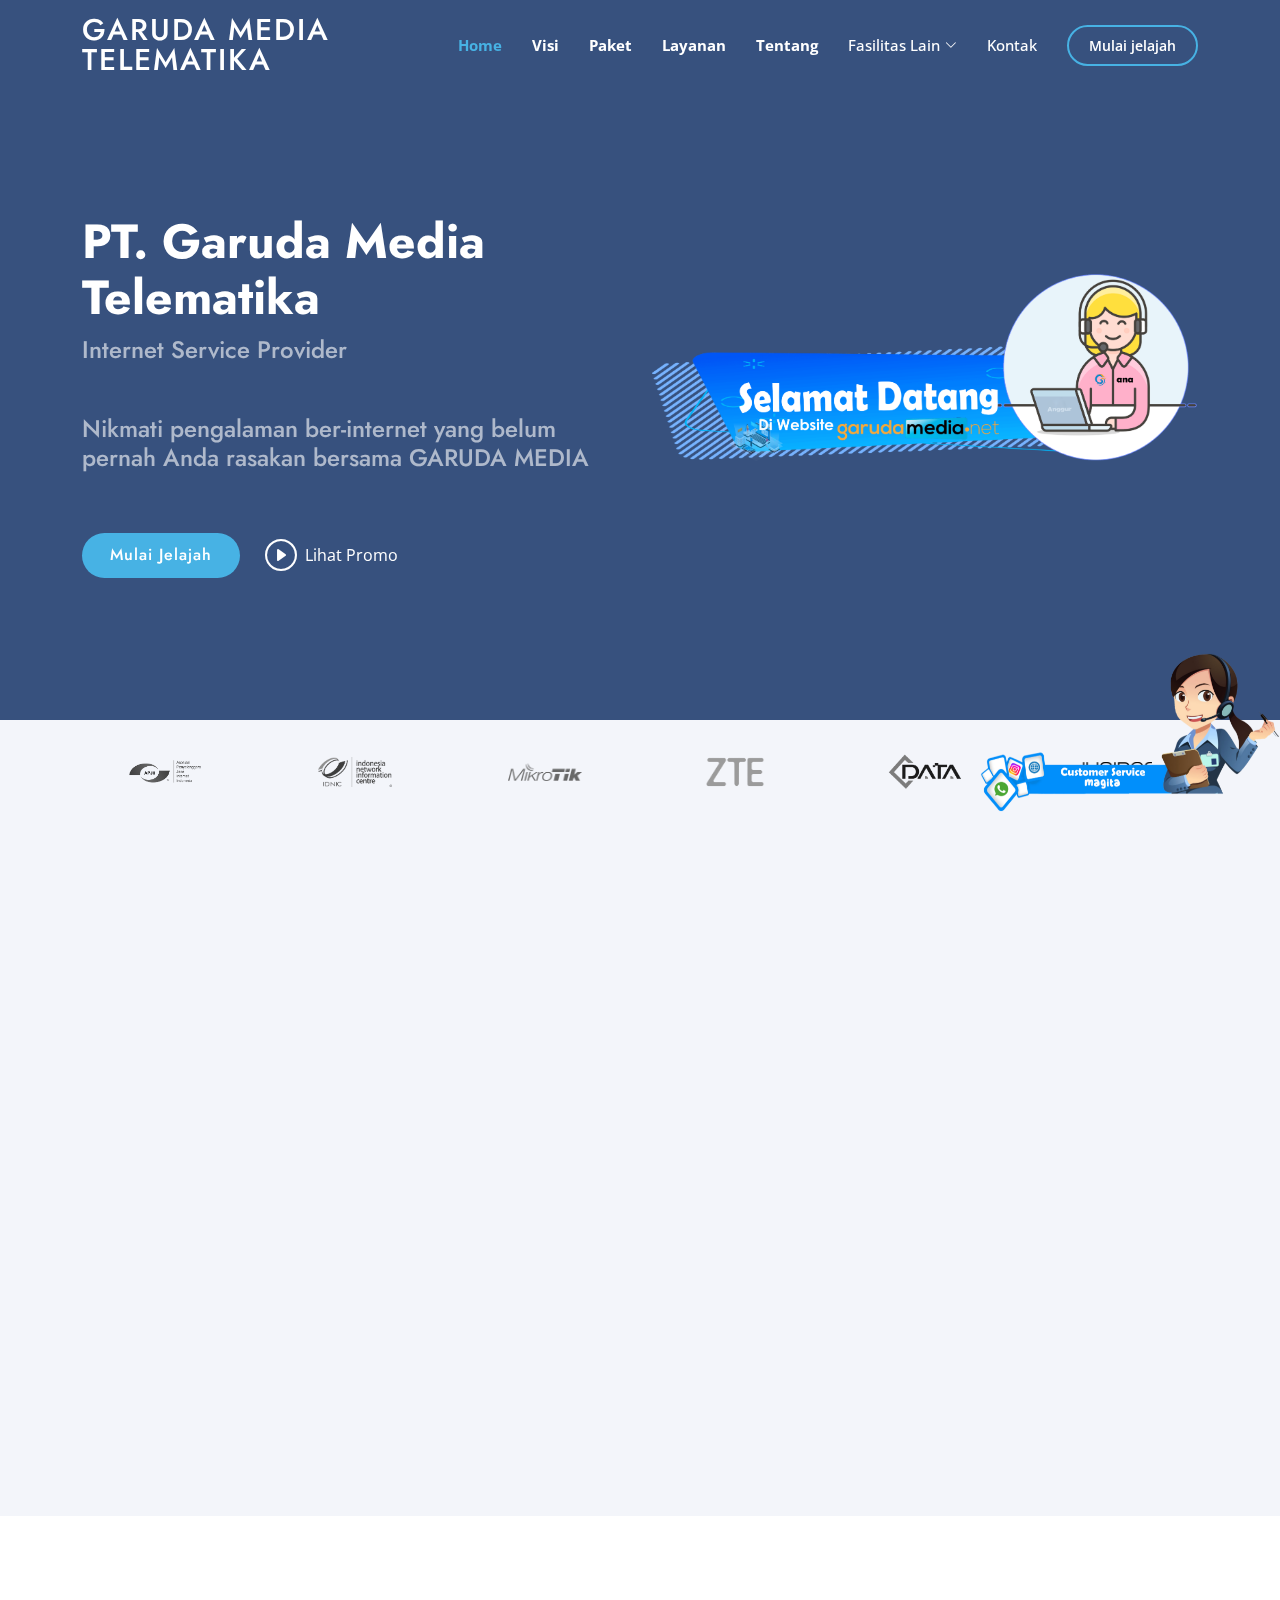
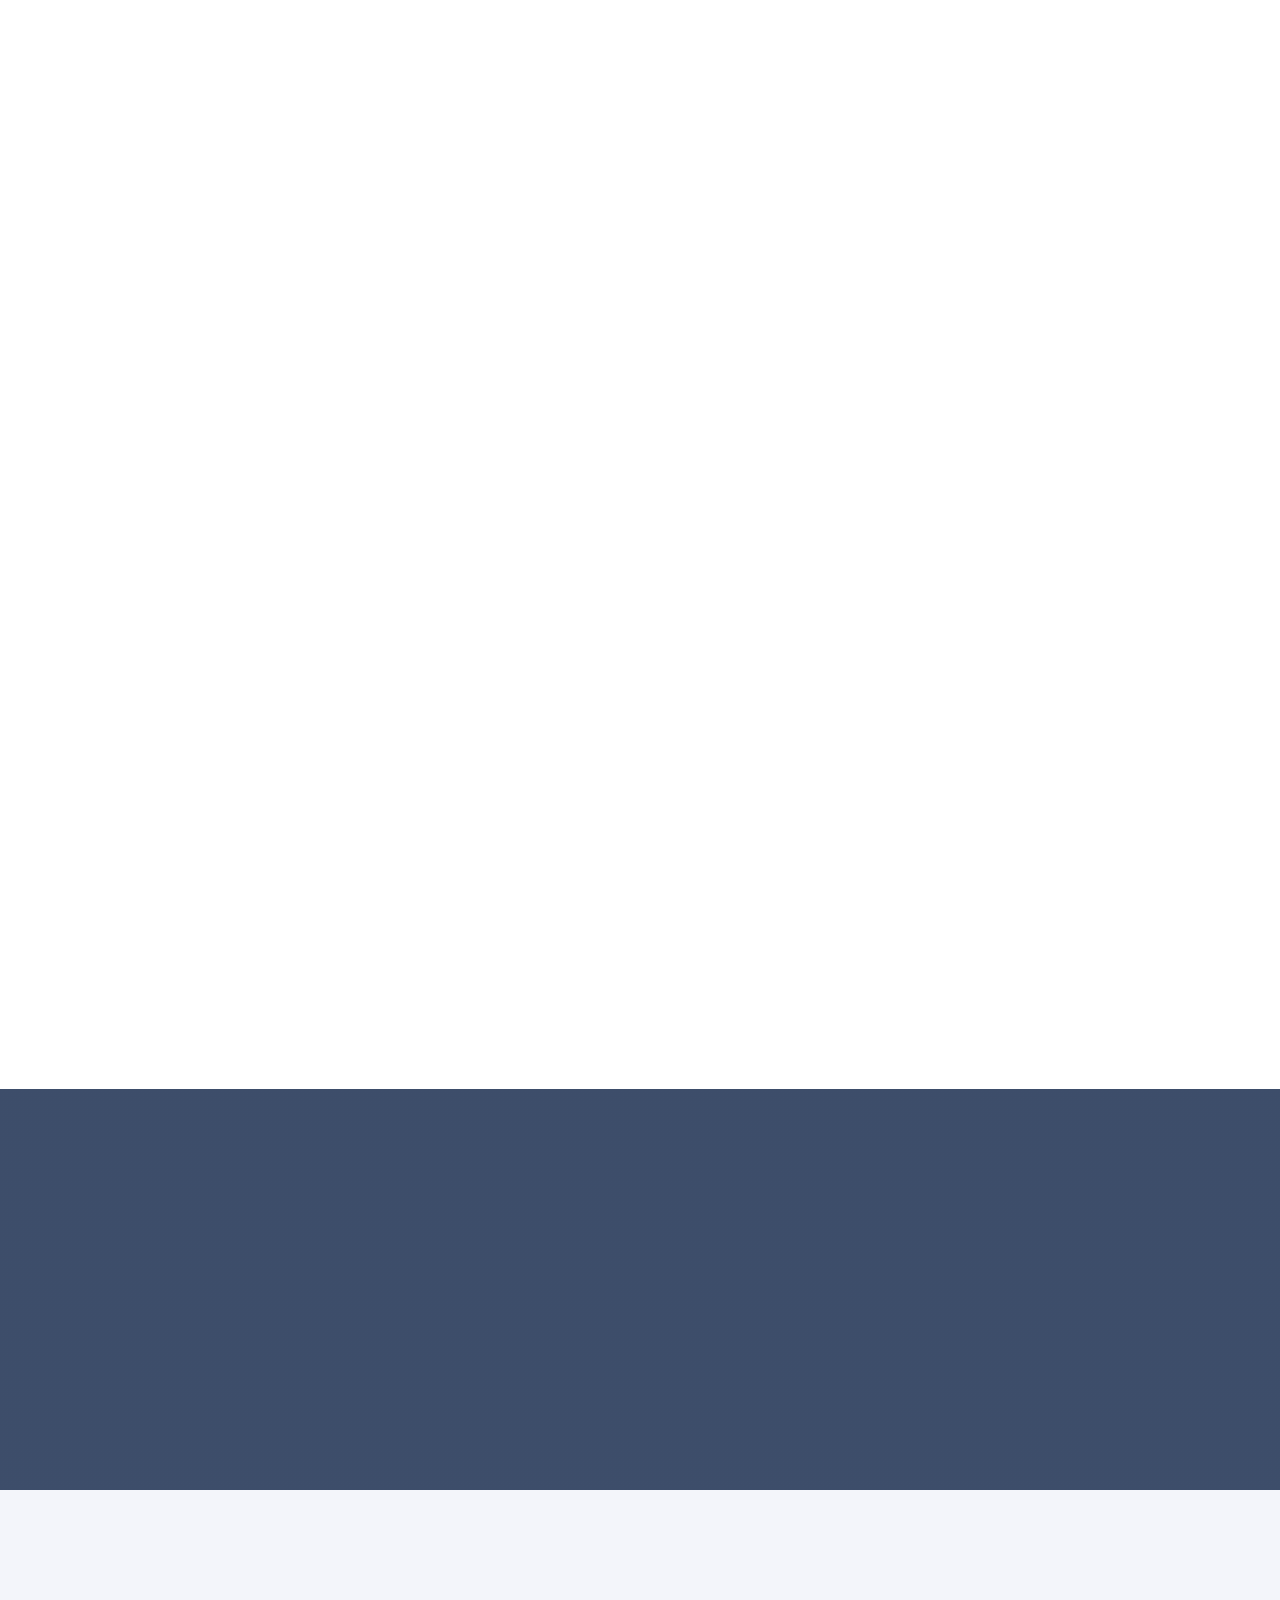
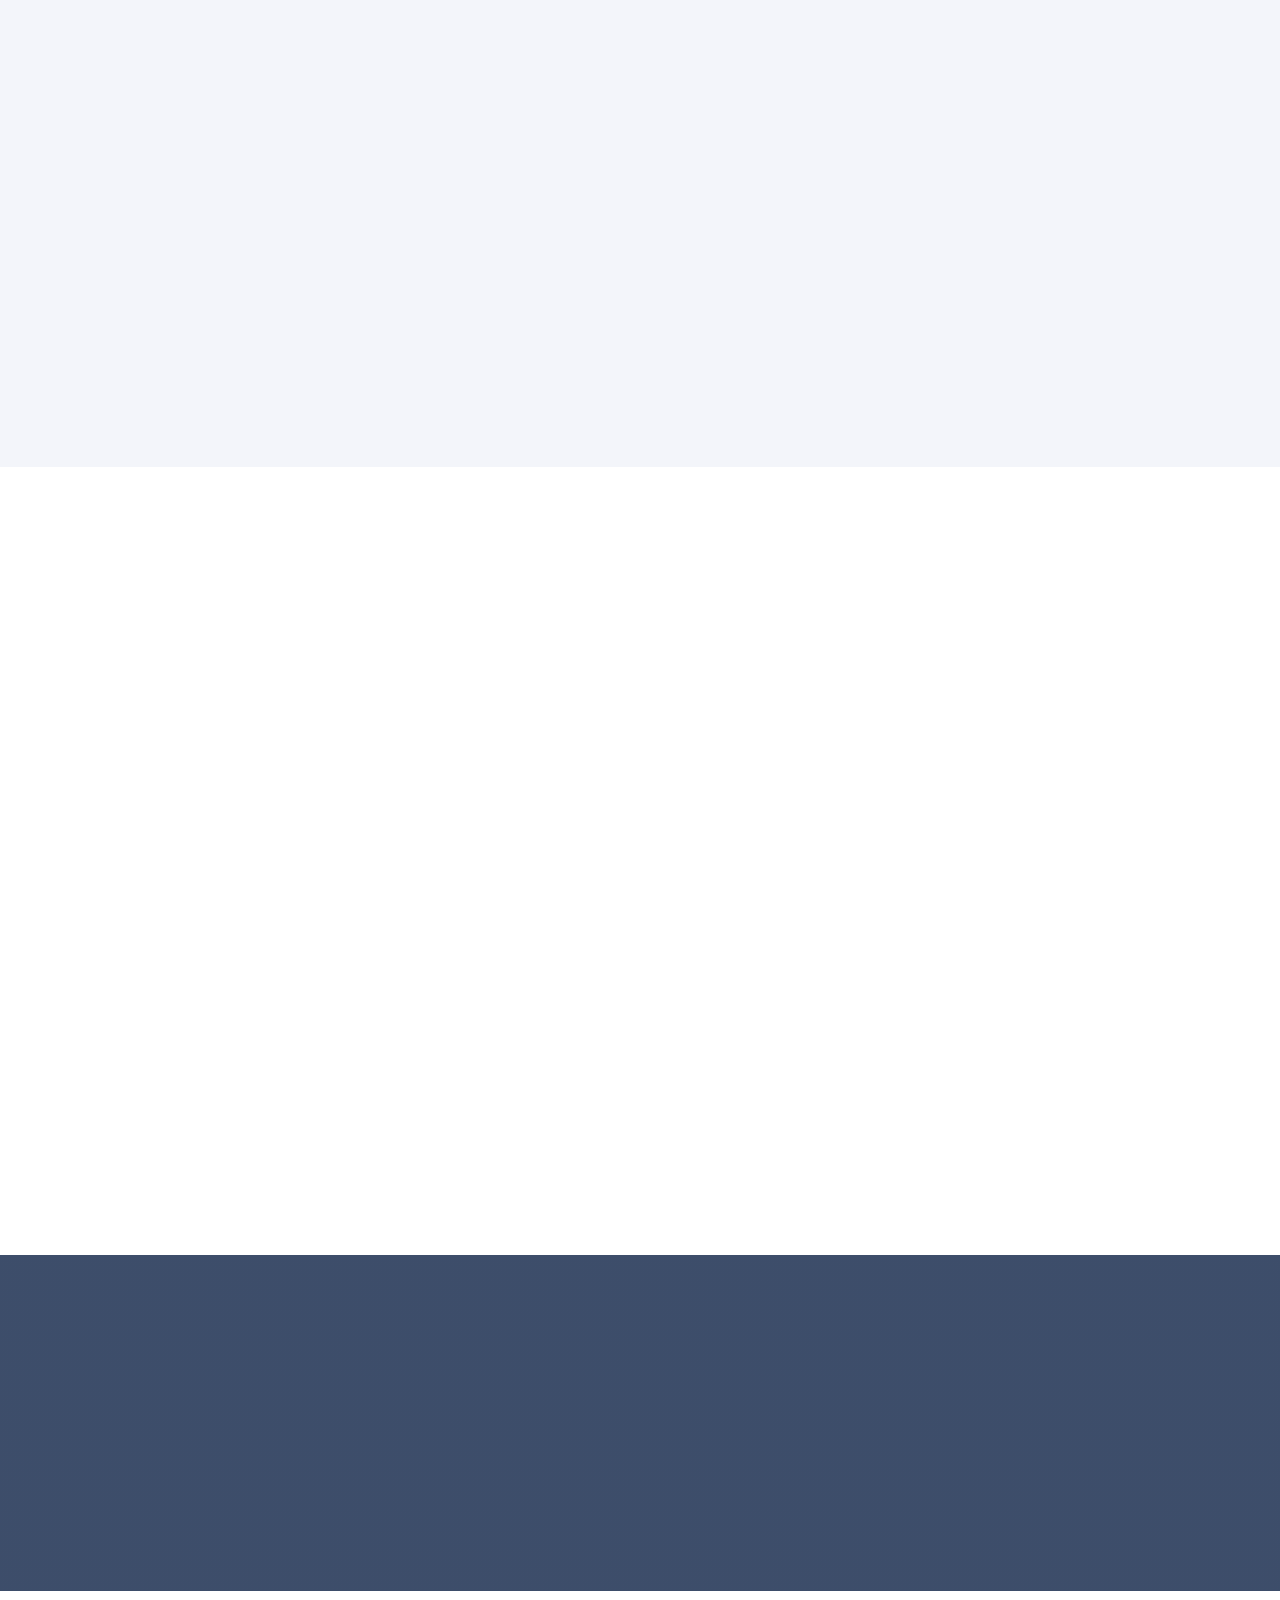
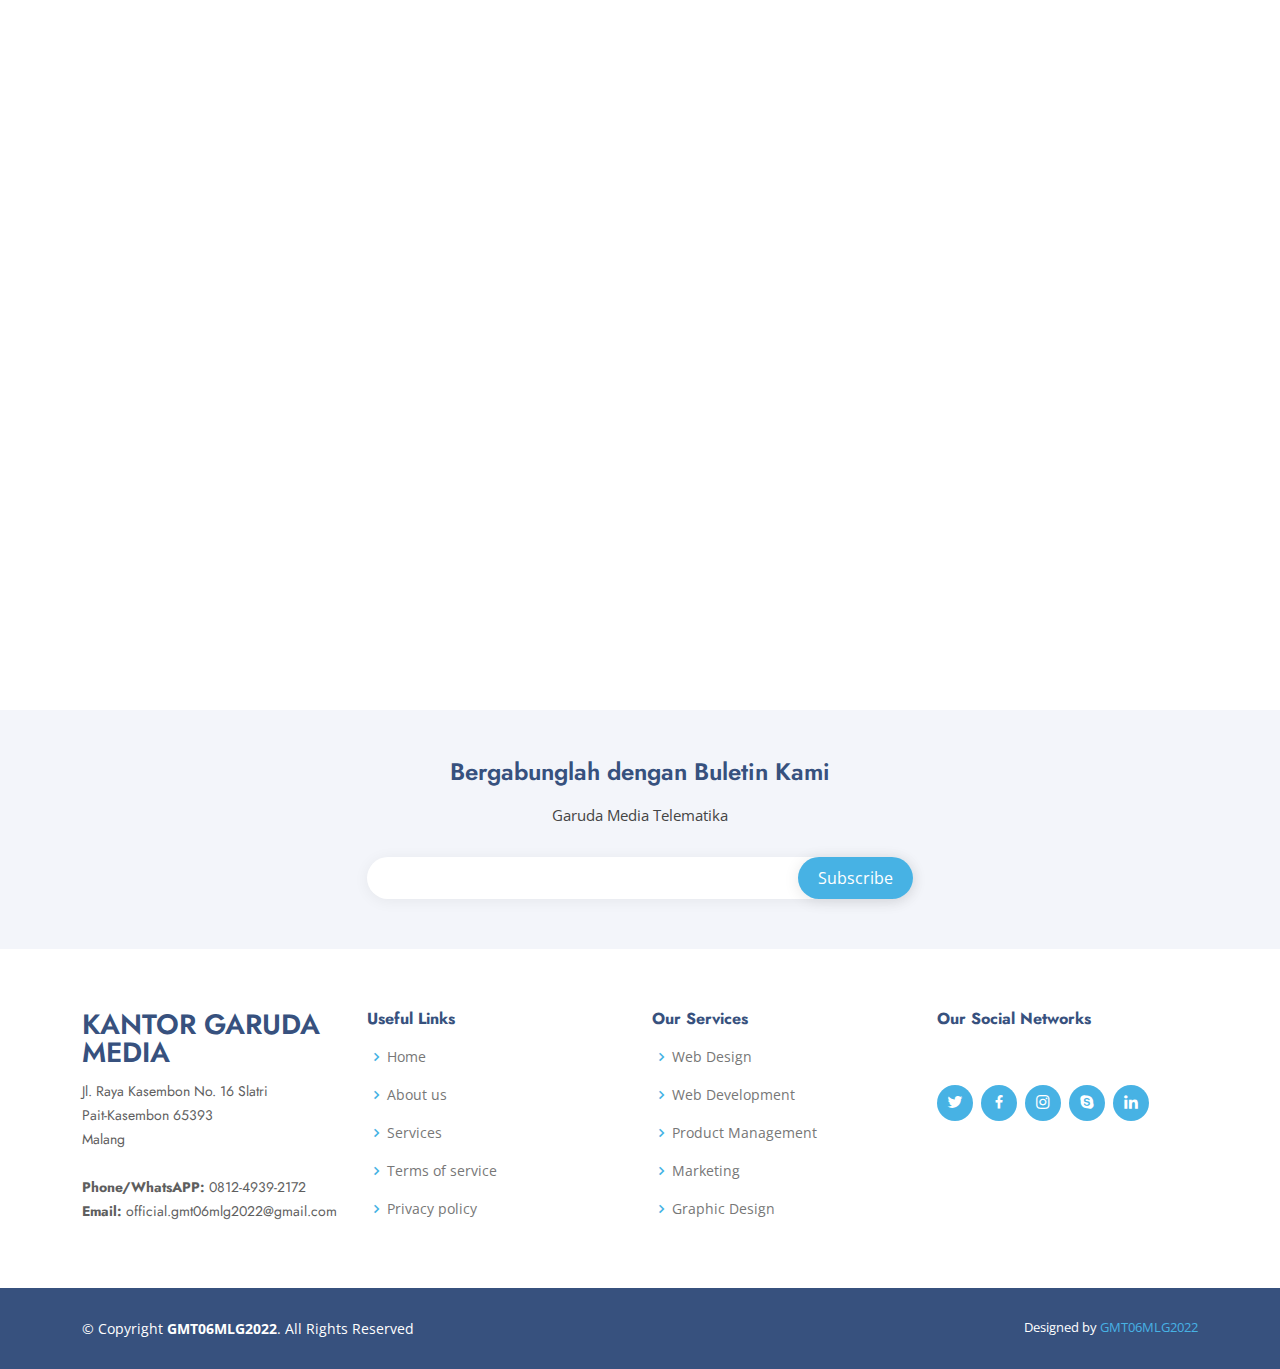
==== commit 911ef3bf: "Update index.html" ====
--- a/index.html
+++ b/index.html
@@ -213,7 +213,7 @@
               <h3><b>GARUDA HOME 122K</b></h3>
               <h4><sup>Rp</sup>122.000<span>Per Bulan</span></h4>
               <ul>
-                <h3><b>Biaya Pemasangan 50k</b></h3>
+                <h3><b>Biaya Pemasangan <s>350K</s> 50K</b></h3>
                 <!---- ==== <h3><b>Biaya pemasangan GRATIS</b></h3> ===== --->
                 <li><i class="bx bx-check"></i> Speed upto 10 Mbps simetris</li>
                 <li><i class="bx bx-check"></i> Unlimited (Tanpa Batasan Kuota)</li>
@@ -221,6 +221,7 @@
                 <li><i class="bx bx-check"></i> Online Support jam kerja</li>
                 <li><i class="bx bx-check"></i> Pembayaran Flat</li>
                 <li><i class="bx bx-check"></i> Cocok untuk internet keluarga </li>
+		<li><i class="bx bx-check"></i> Kontrak berlangganan 6 Bulan </li>
                 <li><i class="bx bx-check"></i><s> Dengan tambahan biaya Rp.35,000-, Anda bisa menikmati Layanan Digital TV Box Android (STB) </s><b>Coming soon</b></li>
                 
               </ul>
@@ -233,13 +234,14 @@
               <h3><b>GARUDA HOME 184K</b></h3>
               <h4><sup>Rp</sup>184.000<span>Per Bulan</span></h4>
               <ul>
-                <h3><b>Biaya Pemasangan 50k</b></h3>
+                <h3><b>Biaya Pemasangan <s>350K</s> 50K</b></h3>
                 <li><i class="bx bx-check"></i> Speed upto 20 Mbps simetris</li>
                 <li><i class="bx bx-check"></i> Unlimited (Tanpa Batasan Kuota)</li>
                 <li><i class="bx bx-check"></i> Di Pimjamkan Perangkat </li>
                 <li><i class="bx bx-check"></i> Online Support jam kerja </li>
                 <li><i class="bx bx-check"></i> Pembayaran Flat</li>
                 <li><i class="bx bx-check"></i> Cocok Untuk Jenjang Pendidikan Sekolah Dan Perkuliahan</li>
+		<li><i class="bx bx-check"></i> Kontrak berlangganan 6 Bulan </li>
                 <li><i class="bx bx-check"></i><s> Dengan tambahan biaya Rp.35,000-, Anda bisa menikmati Layanan Digital TV Box Android (STB) </s><b>Coming soon</b></li>
               </ul>
               <a href="https://wa.me/6281249392172?text=*Form%20Pendaftaran*%0A-Paket%20%3A%20Garuda%20Home%20184K%0A-Nama%20%3A%20%0A-Alamat%20%3A%20%0A-Email%20%3A%20Opsional%0ASilahkan%20diisi%20kami%20akan%20informasikan%20untuk%20ketersediaan%20jalur%20kami%20di%20wilayah%20anda." class="buy-btn">Daftar Sekarang</a>
@@ -251,13 +253,14 @@
               <h3><b>GARUDA HOME 222K</b></h3>
               <h4><sup>Rp</sup>222.000<span>Per Bulan</span></h4>
               <ul>
-                <h3><b>Biaya Pemasangan 50k</b></h3>
+                <h3><b>Biaya Pemasangan <s>350K</s> 50K</b></h3>
                 <li><i class="bx bx-check"></i> Speed upto 30 Mbps simetris</li>
                 <li><i class="bx bx-check"></i> Unlimited (Tanpa Batasan Kuota)</li>
                 <li><i class="bx bx-check"></i> Di Pimjamkan Perangkat </li>
                 <li><i class="bx bx-check"></i> Online Support jam kerja </li>
                 <li><i class="bx bx-check"></i> Pembayaran Flat</li>
                 <li><i class="bx bx-check"></i> Cocok Untuk UMKM, SOHO (Small Office Home Office).</li>
+		<li><i class="bx bx-check"></i> Kontrak berlangganan 6 Bulan </li>
                 <li><i class="bx bx-check"></i><s> Dengan tambahan biaya Rp.35,000-, Anda bisa menikmati Layanan Digital TV Box Android (STB) </s><b>Coming soon</b></li>
               </ul>
               <a href="https://wa.me/6281249392172?text=*Form%20Pendaftaran*%0A-Paket%20%3A%20Garuda%20Home%20222K%0A-Nama%20%3A%20%0A-Alamat%20%3A%20%0A-Email%20%3A%20Opsional%0ASilahkan%20diisi%20kami%20akan%20informasikan%20untuk%20ketersediaan%20jalur%20kami%20di%20wilayah%20anda." class="buy-btn">Daftar Sekarang</a>
